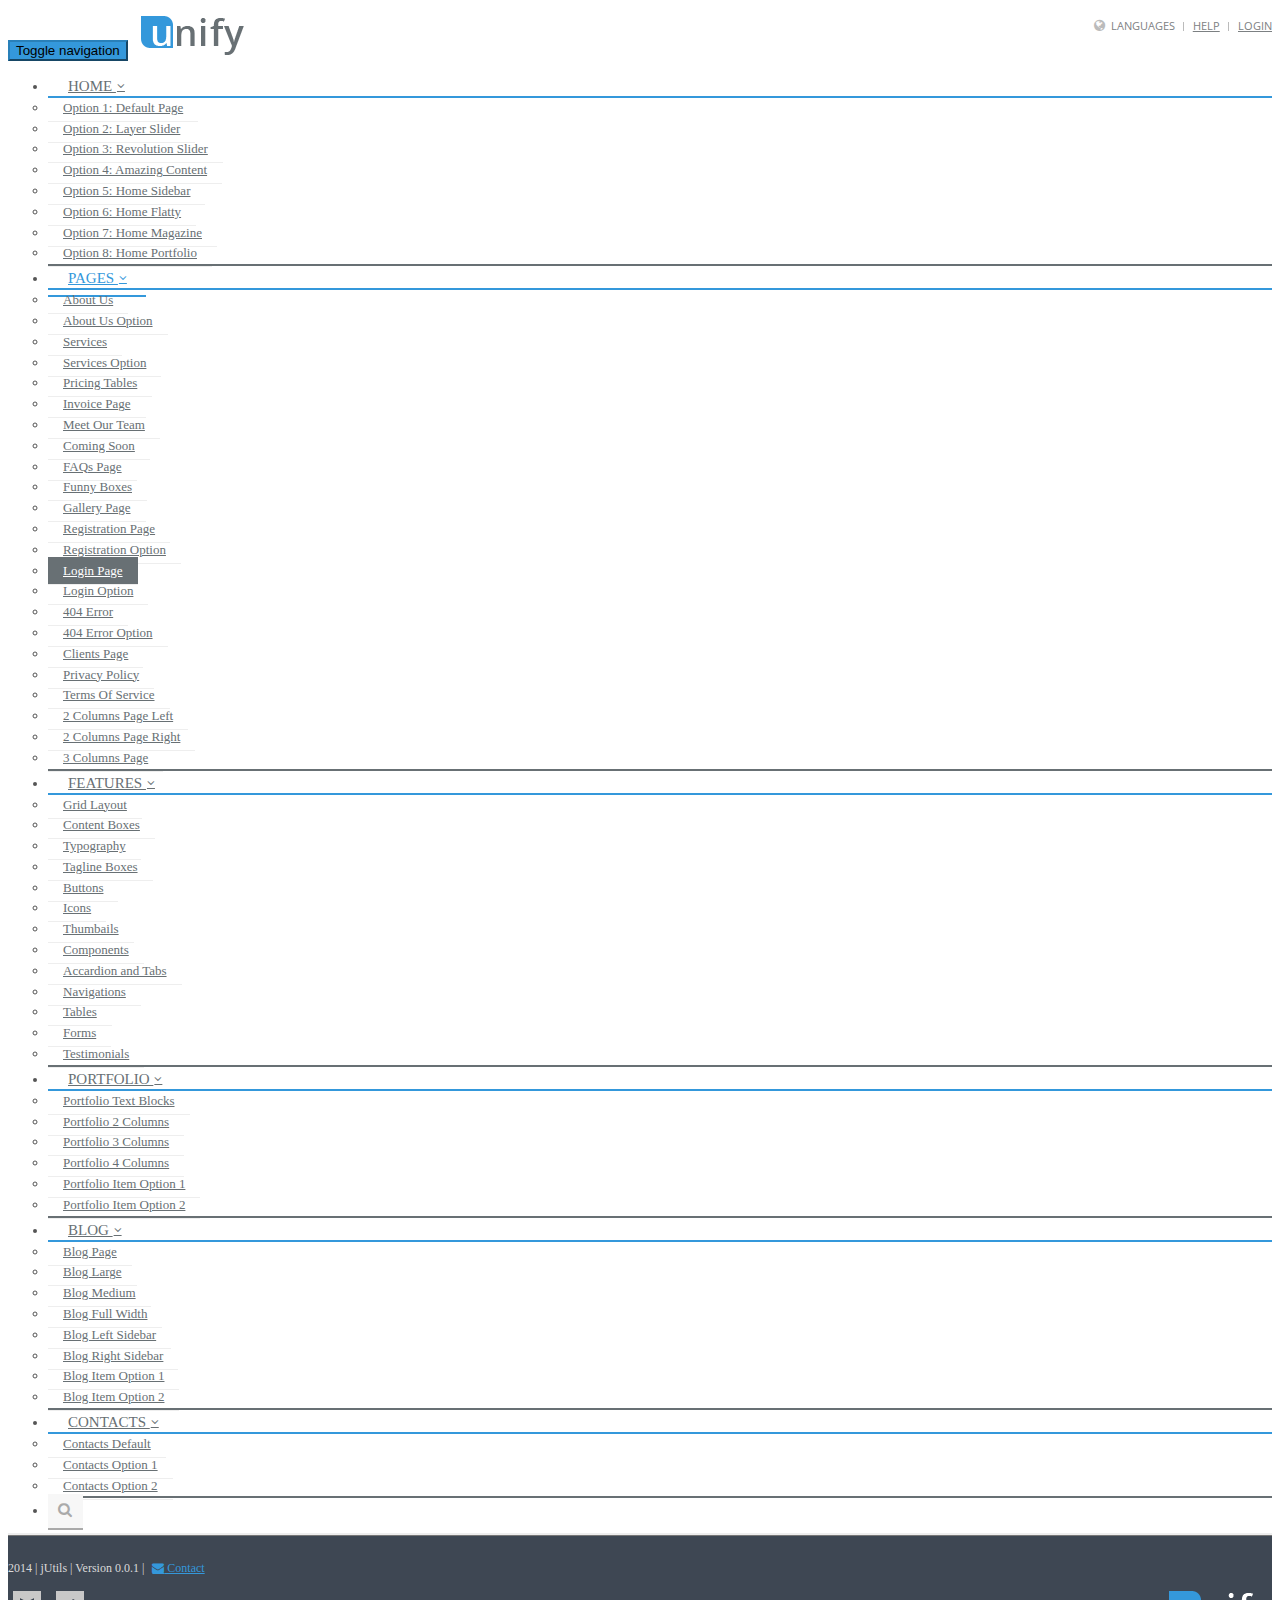
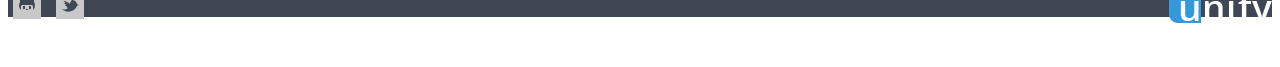
==== src/main/webapp/index.html @ 420f2e4f "Spring security base OK" ====
<!doctype html>
<html>
<head>
    <meta charset="utf-8">
    <meta name="viewport" content="width=device-width, initial-scale=1.0">
    <meta name="description" content="Java and Js utilities">
    <meta name="author" content="jntakpe">

    <title>j2utils</title>

    <link rel="shortcut icon" href="favicon.ico">
    <link rel="stylesheet" href="bower_components/bootstrap/dist/css/bootstrap.css">
    <link rel="stylesheet" href="css/unify.css">
    <link rel="stylesheet" href="css/unify-header.css">
    <link rel="stylesheet" href="css/unify-blue.css">
    <link rel="stylesheet" href="css/unify-header-blue.css">
    <link rel="stylesheet" href="css/j2utils.css">
    <link rel="stylesheet" href="css/responsive.css">
    <link rel="stylesheet" href="plugins/font-awesome/css/font-awesome.css">
</head>
<body ng-app="j2utilsApp">
<div class="top">
    <div class="container">
        <ul class="loginbar pull-right">
            <li>
                <i class="icon-globe"></i>
                <a>Languages</a>
                <ul class="lenguages">
                    <li class="active">
                        <a href="#">English <i class="icon-ok"></i></a>
                    </li>
                    <li><a href="#">Spanish</a></li>
                    <li><a href="#">Russian</a></li>
                    <li><a href="#">German</a></li>
                </ul>
            </li>
            <li class="devider"></li>
            <li><a href="page_faq.html">Help</a></li>
            <li class="devider"></li>
            <li><a href="page_login.html">Login</a></li>
        </ul>
    </div>
</div>
<div class="header">
    <div class="navbar navbar-default" role="navigation">
        <div class="container">
            <div class="navbar-header">
                <button type="button" class="navbar-toggle" data-toggle="collapse" data-target=".navbar-responsive-collapse">
                    <span class="sr-only">Toggle navigation</span>
                    <span class="icon-bar"></span>
                    <span class="icon-bar"></span>
                    <span class="icon-bar"></span>
                </button>
                <a class="navbar-brand" href="index.html">
                    <img id="logo-header" src="img/logo1-blue.png" alt="Logo">
                </a>
            </div>
            <div class="collapse navbar-collapse navbar-responsive-collapse">
                <ul class="nav navbar-nav navbar-right">
                    <li class="dropdown">
                        <a href="#" class="dropdown-toggle" data-toggle="dropdown" data-hover="dropdown" data-delay="0"
                           data-close-others="false">
                            Home
                            <i class="icon-angle-down"></i>
                        </a>
                        <ul class="dropdown-menu">
                            <li><a href="index.html">Option 1: Default Page</a></li>
                            <li><a href="page_home1.html">Option 2: Layer Slider</a></li>
                            <li><a href="page_home2.html">Option 3: Revolution Slider</a></li>
                            <li><a href="page_home3.html">Option 4: Amazing Content</a></li>
                            <li><a href="page_home4.html">Option 5: Home Sidebar</a></li>
                            <li><a href="page_home5.html">Option 6: Home Flatty</a></li>
                            <li><a href="page_home6.html">Option 7: Home Magazine</a></li>
                            <li><a href="page_home7.html">Option 8: Home Portfolio</a></li>
                        </ul>
                    </li>
                    <li class="dropdown active">
                        <a href="#" class="dropdown-toggle" data-toggle="dropdown" data-hover="dropdown" data-delay="0"
                           data-close-others="false">
                            Pages
                            <i class="icon-angle-down"></i>
                        </a>
                        <ul class="dropdown-menu">
                            <li><a href="page_about.html">About Us</a></li>
                            <li><a href="page_about1.html">About Us Option</a></li>
                            <li><a href="page_services.html">Services</a></li>
                            <li><a href="page_services1.html">Services Option</a></li>
                            <li><a href="page_pricing.html">Pricing Tables</a></li>
                            <li><a href="page_invoice.html">Invoice Page</a></li>
                            <li><a href="page_meet_our_team.html">Meet Our Team</a></li>
                            <li><a href="page_coming_soon.html">Coming Soon</a></li>
                            <li><a href="page_faq.html">FAQs Page</a></li>
                            <li><a href="page_search.html">Funny Boxes</a></li>
                            <li><a href="page_gallery.html">Gallery Page</a></li>
                            <li><a href="page_registration.html">Registration Page</a></li>
                            <li><a href="page_registration1.html">Registration Option</a></li>
                            <li class="active"><a href="page_login.html">Login Page</a></li>
                            <li><a href="page_login1.html">Login Option</a></li>
                            <li><a href="page_404_error.html">404 Error</a></li>
                            <li><a href="page_404_error1.html">404 Error Option</a></li>
                            <li><a href="page_clients.html">Clients Page</a></li>
                            <li><a href="page_privacy.html">Privacy Policy</a></li>
                            <li><a href="page_terms.html">Terms Of Service</a></li>
                            <li><a href="page_2_columns_left.html">2 Columns Page Left</a></li>
                            <li><a href="page_2_columns_right.html">2 Columns Page Right</a></li>
                            <li><a href="page_3_columns.html">3 Columns Page</a></li>
                        </ul>
                    </li>
                    <li class="dropdown">
                        <a href="#" class="dropdown-toggle" data-toggle="dropdown" data-hover="dropdown" data-delay="0"
                           data-close-others="false">
                            Features
                            <i class="icon-angle-down"></i>
                        </a>
                        <ul class="dropdown-menu">
                            <li><a href="feature_grid.html">Grid Layout</a></li>
                            <li><a href="feature_boxes.html">Content Boxes</a></li>
                            <li><a href="feature_typography.html">Typography</a></li>
                            <li><a href="feature_tagline_boxes.html">Tagline Boxes</a></li>
                            <li><a href="feature_buttons.html">Buttons</a></li>
                            <li><a href="feature_icons.html">Icons</a></li>
                            <li><a href="feature_thumbails.html">Thumbails</a></li>
                            <li><a href="feature_components.html">Components</a></li>
                            <li><a href="feature_accardion_and_tabs.html">Accardion and Tabs</a></li>
                            <li><a href="feature_navigations.html">Navigations</a></li>
                            <li><a href="feature_tables.html">Tables</a></li>
                            <li><a href="feature_forms.html">Forms</a></li>
                            <li><a href="feature_testimonials.html">Testimonials</a></li>
                        </ul>
                    </li>
                    <li class="dropdown">
                        <a href="#" class="dropdown-toggle" data-toggle="dropdown" data-hover="dropdown" data-delay="0"
                           data-close-others="false">
                            Portfolio
                            <i class="icon-angle-down"></i>
                        </a>
                        <ul class="dropdown-menu">
                            <li><a href="portfolio_text_blocks.html">Portfolio Text Blocks</a></li>
                            <li><a href="portfolio_2_column.html">Portfolio 2 Columns</a></li>
                            <li><a href="portfolio_3_column.html">Portfolio 3 Columns</a></li>
                            <li><a href="portfolio_4_column.html">Portfolio 4 Columns</a></li>
                            <li><a href="portfolio_item.html">Portfolio Item Option 1</a></li>
                            <li><a href="portfolio_item1.html">Portfolio Item Option 2</a></li>
                        </ul>
                    </li>
                    <li class="dropdown">
                        <a href="#" class="dropdown-toggle" data-toggle="dropdown" data-hover="dropdown" data-delay="0"
                           data-close-others="false">
                            Blog
                            <i class="icon-angle-down"></i>
                        </a>
                        <ul class="dropdown-menu">
                            <li><a href="blog_page.html">Blog Page</a></li>
                            <li><a href="blog_large.html">Blog Large</a></li>
                            <li><a href="blog_medium.html">Blog Medium</a></li>
                            <li><a href="blog_full_width.html">Blog Full Width</a></li>
                            <li><a href="blog_left_sidebar.html">Blog Left Sidebar</a></li>
                            <li><a href="blog_right_sidebar.html">Blog Right Sidebar</a></li>
                            <li><a href="blog_item_option1.html">Blog Item Option 1</a></li>
                            <li><a href="blog_item_option2.html">Blog Item Option 2</a></li>
                        </ul>
                    </li>
                    <li class="dropdown">
                        <a href="#" class="dropdown-toggle" data-toggle="dropdown" data-hover="dropdown" data-delay="0"
                           data-close-others="false">
                            Contacts
                            <i class="icon-angle-down"></i>
                        </a>
                        <ul class="dropdown-menu">
                            <li><a href="page_contact1.html">Contacts Default</a></li>
                            <li><a href="page_contact2.html">Contacts Option 1</a></li>
                            <li><a href="page_contact3.html">Contacts Option 2</a></li>
                        </ul>
                    </li>
                    <li class="hidden-sm"><a class="search"><i class="icon-search search-btn"></i></a></li>
                </ul>
                <div class="search-open">
                    <div class="input-group">
                        <input type="text" class="form-control" placeholder="Search">
                        <span class="input-group-btn">
                            <button class="btn-u" type="button">Go</button>
                        </span>
                    </div>
                </div>
            </div>
        </div>
    </div>
</div>
<div ng-view="">

</div>
<div class="navbar navbar-default navbar-fixed-bottom copyright">
    <div class="container">
        <div class="col-md-6">
            <p class="copyright-space">
                2014 | jUtils | Version 0.0.1 |
                <a href="mailto:jocelyn.ntakpe@sopragroup.com"><span class="icon-envelope"></span> Contact</a>
            </p>
        </div>
        <div class="col-md-2">
            <ul class="social-icons">
                <li><a href="https://github.com/jntakpe" data-original-title="Github" class="social_github"></a></li>
                <li><a href="https://twitter.com/jntakpe" data-original-title="Twitter" class="social_twitter"></a></li>
            </ul>
        </div>
        <div class="col-md-4">
            <a href="index.html">
                <img id="logo-footer" src="img/logo2-blue.png" class="pull-right" alt=""/>
            </a>
        </div>
    </div>
</div>

<script type="text/javascript" src="bower_components/jquery/jquery.js"></script>
<script type="text/javascript" src="bower_components/bootstrap/dist/js/bootstrap.js"></script>
<script type="text/javascript" src="bower_components/angular/angular.js"></script>
<script type="text/javascript" src="bower_components/angular-resource/angular-resource.js"></script>
<script type="text/javascript" src="bower_components/angular-route/angular-route.js"></script>
<script type="text/javascript" src="plugins/hover-dropdown.min.js"></script>
<script type="text/javascript" src="plugins/back-to-top.js"></script>
<script type="text/javascript" src="js/http-auth-interceptor.js"></script>
<script type="text/javascript" src="js/j2utils.js"></script>
<script type="text/javascript" src="js/controllers.js"></script>
<script type="text/javascript" src="js/services.js"></script>
</body>
</html>
---- src/main/webapp/css/unify.css ----
/*Import Google Fonts*/
@import url(http://fonts.googleapis.com/css?family=Monda:400,700);
@import url(http://fonts.googleapis.com/css?family=Open+Sans);

/*Block Headline*/
.headline {
    display: block;
    margin: 10px 0 25px 0;
    border-bottom: 1px dotted #e4e9f0;
}

.headline h2,
.headline h3,
.headline h4 {
    color: #585f69;
    margin: 0 0 -2px 0;
    padding-bottom: 5px;
    display: inline-block;
    border-bottom: 2px solid #72c02c;
}

.headline h2 {
    font-size: 23px;
}

.headline-md h2 {
    font-size: 21px;
}

.headline-md {
    margin-bottom: 15px;
}

/*Purchase Block*/
.purchase {
    padding: 30px 0;
    margin-bottom: 30px;
    box-shadow: inset 0 0 4px #eee;
    background: url(../img/breadcrumbs.png) repeat;
}

.purchase p {
    margin-bottom: 0;
}

.purchase span {
    color: #666;
    display: block;
    font-size: 28px;
    font-weight: 200;
    line-height: 35px;
    margin-bottom: 12px;
    font-family: 'Open Sans', sans-serif;
}

.purchase a.btn-buy {
    color: #fff;
    font-size: 16px;
    cursor: pointer;
    margin-top: 22px;
    font-weight: bold;
    background: #72c02c;
    display: inline-block;
    text-decoration: none;
    padding: 12px 28px 9px;
    text-transform: uppercase;
    text-shadow: 0 1px 0 #51a00b;
}

.purchase a.btn-buy:hover {
    color: #fff;
    background: #68af28;
    text-decoration: none;
    box-shadow: 0 0 5px #c0c2c1;
}

/*Service*/
.service {
    overflow: hidden;
    margin-bottom: 10px;
    padding: 15px 15px 10px;
}

.service:hover {
    background: #fcfcfc;
    box-shadow: 0 0 5px #ddd;
    -webkit-transition: box-shadow 0.2s ease-in-out;
    -moz-transition: box-shadow 0.2s ease-in-out;
    -o-transition: box-shadow 0.2s ease-in-out;
    transition: box-shadow 0.2s ease-in-out;
}

.service:hover i {
    color: #656565;
}

.service .desc {
    padding: 0 15px;
    overflow: hidden;
}

.service .desc h4 {
    font-size: 22px;
    line-height: 25px;
}

.service .service-icon {
    float: left;
    padding: 10px;
    color: #72c02c;
    font-size: 45px;
    text-align: center;
    -webkit-transition: all 0.4s ease-in-out;
    -moz-transition: all 0.4s ease-in-out;
    -o-transition: all 0.4s ease-in-out;
    transition: all 0.4s ease-in-out;
}

.service .service-icon.icon-cogs {
    font-size: 37px;
}

.service .service-icon.icon-plane {
    font-size: 43px;
}

/* Recent Work  */
.recent-work a {
    text-align: center;
    background: #fcfcfc;
    display: inline-block;
}

.recent-work a:hover {
    text-decoration: none;
}

.recent-work a:hover strong {
    color: #555;
}

.recent-work em.overflow-hidden {
    display: block;
}

.recent-work a span {
    display: block;
    padding: 10px;
    border-bottom: solid 2px #eee;
}

.recent-work a strong {
    color: #555;
    display: block;
}

.recent-work a i {
    color: #777;
}

.recent-work a img {
    -webkit-transition: all 0.8s ease-in-out;
    -moz-transition: all 0.8s ease-in-out;
    -o-transition: all 0.8s ease-in-out;
    -ms-transition: all 0.8s ease-in-out;
    transition: all 0.8s ease-in-out;
}

.recent-work a:hover img {
    opacity: 0.8;
    -webkit-transform: scale(1.2) rotate(3deg);
    -moz-transform: scale(1.2) rotate(3deg);
    -o-transform: scale(1.0) rotate(3deg);
    -ms-transform: scale(1.2) rotate(3deg);
    transform: scale(1.2) rotate(3deg);
}

.recent-work a:hover span {
    border-bottom: solid 2px #72c02c;
    -webkit-transition: all 0.2s ease-in-out;
    -moz-transition: all 0.3s ease-in-out;
    -o-transition: all 0.2s ease-in-out;
    transition: all 0.3s ease-in-out;
}

/*Blockquote*/
blockquote p {
    font-size: 16px;
    font-weight: 200;
}

blockquote:hover {
    border-left-color: #72c02c;
    -webkit-transition: all 0.4s ease-in-out;
    -moz-transition: all 0.4s ease-in-out;
    -o-transition: all 0.4s ease-in-out;
    transition: all 0.4s ease-in-out;
}

.hero {
    padding: 18px;
    margin: 20px 0;
    color: #566c8a;
    font-size: 16px;
    background: #fcfcfc;
    border-left: 4px solid #94c564;
    font-family: 'Open Sans', sans-serif;
}

.hero h1, .hero p {
    text-shadow: 1px 1px 0 #fff;
}

.hero-unify p {
    font-size: 13px;
    line-height: 20px;
}

/* Work */
.work {
    margin-top: 6px;
}

.work .details {
    padding: 10px;
}

.work .caption {
    display: block;
    padding-top: 5px;
    color: #585f69 !important;
    font-size: 18px !important;
}

.work .caption:hover {
    cursor: pointer;
    color: #444 !important;
    text-decoration: underline;
}

/*Footer*/
.footer {
    color: #dadada;
    margin-top: 40px;
    padding: 20px 0 30px;
    background: #585f69;
}

.footer.margin-top-0 {
    margin-top: 0;
}

.footer h1,
.footer h2,
.footer h3,
.footer h4,
.footer h5 {
    text-shadow: none;
    font-weight: normal !important;
}

.footer p,
.footer a {
    font-size: 14px;
}

.footer p {
    color: #dadada;
}

.footer a {
    color: #72c02c;
}

.footer a:hover {
    color: #a8f85f;
    -webkit-transition: all 0.4s ease-in-out;
    -moz-transition: all 0.4s ease-in-out;
    -o-transition: all 0.4s ease-in-out;
    transition: all 0.4s ease-in-out;
}

.footer h2,
.footer h3,
.footer h4 {
    color: #e4e4e4;
    background: none;
    text-shadow: none;
}

/*Footer Subsribe*/
.footer .footer-subsribe {
    width: 85%;
}

/*Blog Posts*/
.footer .blog-list {
    margin: 0;
    padding: 0;
    color: #dadada;
    list-style: none;
}

.footer .blog-list li {
    padding: 0 0;
    margin-bottom: 7px;
}

.footer .blog-list li span {
    color: #818488;
}

.footer .dl-horizontal,
.footer .dl-horizontal:hover {
    border: none !important;
    background: none !important;
}

.footer .dl-horizontal a {
    color: #dadada;
}

.footer .dl-horizontal a:hover {
    color: #a8f85f !important;
}

.footer .dl-horizontal img {
    border-color: #888 !important;
}

/*Copyright*/
.copyright {
    font-size: 12px;
    padding: 11px 0 7px;
    background: #3e4753;
    border-top: solid 1px #777;
}

.copyright p {
    color: #dadada;
}

.copyright p.copyright-space {
    margin-top: 12px;
}

.copyright a {
    margin: 0 5px;
    color: #72c02c;
}

.copyright a:hover {
    color: #a8f85f;
}

/*Page (Features)
------------------------------------*/
/*Thumbnail*/
a.thumbnail {
    padding: 0;
    border: none;
    margin-bottom: 15px;
}

.thumbnail-style {
    padding: 5px;
    margin-bottom: 20px;
}

.thumbnail-style:hover {
    box-shadow: 0 0 8px #ddd;
    -webkit-transition: box-shadow 0.2s ease-in-out;
    -moz-transition: box-shadow 0.2s ease-in-out;
    -o-transition: box-shadow 0.2s ease-in-out;
    transition: box-shadow 0.2s ease-in-out;
}

.thumbnail-style h3 {
    margin: 5px 0 0 0;
}

.thumbnail-style h3 a {
    font-size: 20px;
}

.thumbnail-style h3 a:hover {
    color: #72c02c;
    text-decoration: none;
}

.thumbnail-style .thumbnail-img {
    position: relative;
    margin-bottom: 10px;
}

.thumbnail-style a.btn-more {
    right: -10px;
    bottom: 10px;
    color: #fff;
    padding: 1px 6px;
    position: absolute;
    background: #72c02c;
    display: inline-block;
}

.thumbnail-style a.btn-more:hover {
    text-decoration: none;
    box-shadow: 0 0 0 2px #377500;
}

.thumbnail-style:hover a.btn-more {
    right: 10px;
}

.thumbnail-kenburn img {
    left: 10px;
    margin-left: -10px;
    position: relative;
    -webkit-transition: all 0.8s ease-in-out;
    -moz-transition: all 0.8s ease-in-out;
    -o-transition: all 0.8s ease-in-out;
    -ms-transition: all 0.8s ease-in-out;
    transition: all 0.8s ease-in-out;
}

.thumbnail-kenburn:hover img {
    -webkit-transform: scale(1.2) rotate(2deg);
    -moz-transform: scale(1.2) rotate(2deg);
    -o-transform: scale(1.2) rotate(2deg);
    -ms-transform: scale(1.2) rotate(2deg);
    transform: scale(1.2) rotate(2deg);
}

/*Servive Blocks*/
.servive-block .servive-block-in {
    padding: 20px 30px;
    text-align: center;
    margin-bottom: 20px;
    background: #fafafa;
    -webkit-transition: all 0.3s ease-in-out;
    -moz-transition: all 0.3s ease-in-out;
    -o-transition: all 0.3s ease-in-out;
    transition: all 0.3s ease-in-out;
}

.servive-block .servive-block-in:hover {
    box-shadow: 0 0 8px #ddd;
}

.servive-block .servive-block-in h4 {
    line-height: 25px;
}

.servive-block .servive-block-in h4 a:hover {
    color: #72c02c;
    text-decoration: none;
}

.servive-block .servive-block-in:hover h4,
.servive-block .servive-block-in:hover i {
    color: #72c02c;
}

.servive-block .servive-block-in i {
    color: #565656;
    font-size: 40px;
    -webkit-transition: all 0.4s ease-in-out;
    -moz-transition: all 0.4s ease-in-out;
    -o-transition: all 0.4s ease-in-out;
    transition: all 0.4s ease-in-out;
}

.servive-block .servive-block-red {
    background: #e74c3c;
}

.servive-block .servive-block-sea {
    background: #1abc9c;
}

.servive-block .servive-block-blue {
    background: #3498db;
}

.servive-block .servive-block-grey {
    background: #95a5a6;
}

.servive-block .servive-block-yellow {
    background: #f1c40f;
}

.servive-block .servive-block-orange {
    background: #e67e22;
}

.servive-block .servive-block-green {
    background: #2ecc71;
}

.servive-block .servive-block-colored i,
.servive-block .servive-block-colored p,
.servive-block .servive-block-colored h4,
.servive-block .servive-block-colored:hover i,
.servive-block .servive-block-colored:hover h4 {
    color: #fff;
}

.servive-block .servive-block-colored:hover {
    opacity: 0.8;
    box-shadow: none;
}

/*Service Alternative Block*/
.service-alternative .service:hover {
    background: #76ca2c;
    -webkit-transition: all 0.4s ease-in-out;
    -moz-transition: all 0.4s ease-in-out;
    -o-transition: all 0.4s ease-in-out;
    transition: all 0.4s ease-in-out;
}

.service-alternative .service:hover i,
.service-alternative .service:hover p,
.service-alternative .service:hover h4 {
    color: #fff;
}

/*Servive Block Versions*/
.service-v1 h2 {
    margin: 15px 0;
    font-size: 20px;
    line-height: 28px;
}

.service-v1 p {
    text-align: justify;
}

/*Posts*/
.posts .dl-horizontal {
    margin-bottom: 0;
    overflow: hidden;
}

.posts .dl-horizontal dt {
    width: 60px;
    float: left;
}

.posts .dl-horizontal dt img {
    width: 60px;
    height: 60px;
    padding: 2px;
    margin-top: 2px;
    border: solid 1px #ddd;
}

.posts .dl-horizontal dd {
    margin-left: 70px;
}

.posts .dl-horizontal dd p {
    margin: 0;
}

.posts .dl-horizontal dd a {
    font-size: 14px;
    line-height: 16px !important;
}

.posts .dl-horizontal dd a:hover {
    color: #72c02c;
    text-decoration: none;
}

.posts .dl-horizontal:hover dt img,
.posts .dl-horizontal:hover dd a {
    color: #72c02c;
    border-color: #72c02c !important;
    -webkit-transition: all 0.4s ease-in-out;
    -moz-transition: all 0.4s ease-in-out;
    -o-transition: all 0.4s ease-in-out;
    transition: all 0.4s ease-in-out;
}

/*Breadcrumbs*/
.breadcrumbs {
    padding: 10px 0 6px;
    box-shadow: inset 0 0 4px #eee;
    background: url(../img/breadcrumbs.png) repeat;
}

.breadcrumbs h1 {
    color: #686868;
    font-size: 26px;
    margin-top: 12px;
}

.breadcrumb {
    top: 9px;
    padding-right: 0;
    background: none;
    position: relative;
}

.breadcrumb a {
    color: #777;
}

.breadcrumb li.active,
.breadcrumb li a:hover {
    color: #72c02c;
    text-decoration: none;
}

/*Pegination*/
.pagination li a {
    color: #777;
    padding: 5px 15px;
}

/* Testimonials */
.testimonials {
    margin-bottom: 10px;
}

.testimonials .testimonial-info {
    color: #72c02c;
    font-size: 16px;
    padding: 0 15px;
    margin-top: 18px;
}

.testimonials .testimonial-info span {
    top: 3px;
    position: relative;
}

.testimonials .testimonial-info em {
    color: #777;
    display: block;
    font-size: 13px;
}

.testimonials .testimonial-info img {
    width: 60px;
    float: left;
    height: 60px;
    padding: 2px;
    margin-right: 15px;
    border: solid 1px #ccc;
    border-radius: 50% !important;
}

.testimonials .testimonial-author {
    overflow: hidden;
}

.testimonials .carousel-arrow {
    top: -65px;
    position: relative;
}

.testimonials .carousel-arrow i {
    color: #777;
    font-size: 20px;
    padding: 2px 8px;
    background: #fafafa;
}

.testimonials .carousel-arrow i:hover {
    color: #fff;
    background: #72c02c;
}

.testimonials .carousel-control {
    opacity: 1;
    width: 100%;
    text-align: right;
    text-shadow: none;
    position: absolute;
}

.testimonials .carousel-control.left {
    right: 27px;
    left: auto;
}

.testimonials .carousel-control.right {
    right: 0px;
}

.testimonials.testimonials-v1 .item p {
    padding: 15px;
    font-size: 14px;
    font-style: italic;
    position: relative;
    background: #fafafa;
}

.testimonials.testimonials-v1 .item p:after,
.testimonials.testimonials-v1 .item p:before {
    width: 0;
    height: 0;
    left: 80px;
    content: " ";
    bottom: -20px;
    display: block;
    position: absolute;
}

.testimonials.testimonials-v1 .item p:after {
    border-top: 22px solid #fafafa;
    border-left: 0 solid transparent;
    border-right: 22px solid transparent;
    border-left-style: inset; /*FF fixes*/
    border-right-style: inset; /*FF fixes*/
}

.testimonials.testimonials-v2 .testimonial-info {
    padding: 0 20px;
}

.testimonials.testimonials-v2 p {
    padding: 15px;
    font-size: 14px;
    font-style: italic;
    background: #fafafa;
    padding-bottom: 15px;
}

.testimonials.testimonials-v2 .carousel-arrow {
    top: -55px;
}

.testimonials.testimonials-v2 .item p:after,
.testimonials.testimonials-v2 .item p:before {
    width: 0;
    height: 0;
    left: 8%;
    content: " ";
    bottom: 45px;
    display: block;
    position: absolute;
}

.testimonials.testimonials-v2 .item p:after {
    border-top: 20px solid #fafafa;
    border-left: 25px solid transparent;
    border-right: 0px solid transparent;
    border-left-style: inset; /*FF fixes*/
    border-right-style: inset; /*FF fixes*/
}

/*Tabs v1*/
.tab-v1 .nav-tabs {
    border: none;
    background: none;
    border-bottom: solid 2px #72c02c;
}

.tab-v1 .nav-tabs a {
    font-size: 14px;
    padding: 5px 15px;
}

.tab-v1 .nav-tabs > .active > a,
.tab-v1 .nav-tabs > .active > a:hover,
.tab-v1 .nav-tabs > .active > a:focus {
    color: #fff;
    border: none;
    background: #72c02c;
}

.tab-v1 .nav-tabs > li > a {
    border: none;
}

.tab-v1 .nav-tabs > li > a:hover {
    color: #fff;
    background: #72c02c;
}

.tab-v1 .tab-content {
    padding: 10px 0;
}

.tab-v1 .tab-content img {
    margin-top: 4px;
    margin-bottom: 15px;
}

.tab-v1 .tab-content img.img-tab-space {
    margin-top: 7px;
}

/*Tabs v2*/
.tab-v2 .nav-tabs {
    border-bottom: none;
}

.tab-v2 .nav-tabs li a {
    padding: 9px 16px;
    background: none;
    border: none;
}

.tab-v2 .nav-tabs li.active a {
    background: #fff;
    padding: 7px 15px 9px;
    border: solid 1px #eee;
    border-top: solid 2px #72c02c;
    border-bottom: none !important;
}

.tab-v2 .tab-content {
    padding: 10px 16px;
    border: solid 1px #eee;
}

/*Tabs v3*/
.tab-v3 .nav-pills li a {
    color: #777;
    font-size: 17px;
    padding: 4px 8px;
    margin-bottom: 3px;
    background: #fafafa;
    border: solid 1px #eee;
}

.tab-v3 .nav-pills li a:hover,
.tab-v3 .nav-pills li.active a {
    color: #fff;
    background: #72c02c;
    border: solid 1px #68af28;
}

.tab-v3 .nav-pills li i {
    width: 1.25em;
    margin-right: 5px;
    text-align: center;
    display: inline-block;
}

.tab-v3 .tab-content {
    padding: 15px;
    background: #fafafa;
    border: solid 1px #eee;
}

/*Accardion v1*/
.acc-v1 .panel-heading {
    padding: 0;
    box-shadow: none;
}

.acc-v1 .panel-heading a {
    display: block;
    font-size: 14px;
    padding: 5px 15px;
    background: #fefefe;
}

.acc-icon a.accordion-toggle i {
    color: #585f69;
    margin-right: 8px;
}

.acc-icon a.accordion-toggle:hover i {
    color: #39414c;
}

/*Carousel v1*/
.carousel-v1 .carousel-caption {
    left: 0;
    right: 0;
    bottom: 0;
    padding: 7px 15px;
    background: rgba(0, 0, 0, 0.7);
}

.carousel-v1 .carousel-caption p {
    color: #fff;
    margin-bottom: 0;
}

.carousel-v1 .carousel-arrow a.carousel-control {
    opacity: 1;
    font-size: 30px;
    height: inherit;
    width: inherit;
    background: none;
    text-shadow: none;
    position: inherit;
}

.carousel-v1 .carousel-arrow a i {
    top: 50%;
    opacity: 0.6;
    background: #000;
    margin-top: -18px;
    padding: 2px 12px;
    position: absolute;
}

.carousel-v1 .carousel-arrow a i:hover {
    opacity: 0.8;
}

.carousel-v1 .carousel-arrow a.left i {
    left: 0;
}

.carousel-v1 .carousel-arrow a.right i {
    right: 0;
}

/*About Page
------------------------------------*/
.team ul.team-socail {
    text-align: right;
}

.team ul.team-socail li {
    padding: 0 !important;
    margin: 0 !important;
}

.team ul.team-socail li a,
.team ul.team-socail li a:hover {
    text-decoration: none;
}

.team ul.team-socail li i {
    color: #aaa;
    padding: 3px;
    min-width: 30px;
    font-size: 20px;
    text-align: center;
    background: #f7f7f7;
    display: inline-block;
}

.team ul.team-socail li i:hover {
    color: #fff;
    background: #72c02c;
    -webkit-transition: all 0.2s ease-in-out;
    -moz-transition: all 0.2s ease-in-out;
    -o-transition: all 0.2s ease-in-out;
    transition: all 0.2s ease-in-out;
}

.team .thumbnail-style {
    padding: 12px;
}

.team .thumbnail-style small {
    display: block;
    font-size: 12px;
}

.team .thumbnail-style h3 {
    margin-bottom: 10px;
}

.team .thumbnail-style:hover h3 a {
    color: #72c02c !important;
}

/*Gallery Page
------------------------------------*/
.gallery-page .thumbnail,
.gallery-page .thumbnail:hover {
    padding: 0;
    border: none;
    box-shadow: none;
}

.gallery-page .thumbnails {
    margin-bottom: 6px;
}

/*Privacy Page
------------------------------------*/
.privacy a {
    text-decoration: underline;
}

.privacy a:hover {
    color: #72c02c;
    text-decoration: none;
}

/*Portfolio Item Page v1
------------------------------------*/
.portfolio-item h2 {
    color: #555;
    font-size: 24px;
    margin: 0 0 15px;
}

.portfolio-item li {
    padding: 3px 0;
}

.portfolio-item p a {
    text-decoration: underline;
}

.portfolio-item p a:hover {
    text-decoration: none;
}

/*Portfolio Item v1*/
.portfolio-item1 ul {
    margin: 10px 0 20px;
}

.portfolio-item1 li {
    font-size: 16px;
    margin-bottom: 3px;
}

.portfolio-item1 li i {
    font-size: 18px;
    margin-right: 4px;
}

/*Sidebar Features
------------------------------------*/
/*Blog Tags*/
ul.blog-tags li {
    display: inline-block;
}

ul.blog-tags a {
    font-size: 13px;
    padding: 2px 7px;
    background: #f7f7f7;
    margin: 0 3px 6px 0;
    display: inline-block;
}

ul.blog-tags a i {
    color: #666;
}

ul.blog-tags a:hover {
    background: #72c02c;
}

ul.blog-tags a:hover,
ul.blog-tags a:hover i {
    color: #fff !important;
    text-decoration: none;
    -webkit-transition: all 0.2s ease-in-out;
    -moz-transition: all 0.2s ease-in-out;
    -o-transition: all 0.2s ease-in-out;
    transition: all 0.2s ease-in-out;
}

/*Blog Photo Stream*/
.blog-photos li {
    display: inline;
}

.blog-photos li img {
    opacity: 0.6;
    width: 58px;
    height: 58px;
    margin: 0 2px 8px;
}

.blog-photos li img:hover {
    opacity: 1;
    box-shadow: 0 0 0 2px #72c02c;
}

/*Blog Latest Tweets*/
.blog-twitter .blog-twitter-inner {
    padding: 10px;
    position: relative;
    background: #fafafa;
    margin-bottom: 15px;
    border-top: solid 2px #eee;
}

.blog-twitter .blog-twitter-inner,
.blog-twitter .blog-twitter-inner:after,
.blog-twitter .blog-twitter-inner:before {
    transition: all 0.3s ease-in-out;
    -o-transition: all 0.3s ease-in-out;
    -ms-transition: all 0.3s ease-in-out;
    -moz-transition: all 0.3s ease-in-out;
    -webkit-transition: all 0.3s ease-in-out;
}

.blog-twitter .blog-twitter-inner:after,
.blog-twitter .blog-twitter-inner:before {
    width: 0;
    height: 0;
    right: 0px;
    bottom: 0px;
    content: " ";
    display: block;
    position: absolute;
}

.blog-twitter .blog-twitter-inner:after {
    border-top: 15px solid #f0f0f0;
    border-right: 15px solid transparent;
    border-left: 0px solid transparent;
    border-left-style: inset; /*FF fixes*/
    border-right-style: inset; /*FF fixes*/
}

.blog-twitter .blog-twitter-inner:before {
    border-bottom: 15px solid #fff;
    border-right: 0 solid transparent;
    border-left: 15px solid transparent;
    border-left-style: inset; /*FF fixes*/
    border-bottom-style: inset; /*FF fixes*/
}

.blog-twitter .blog-twitter-inner:hover {
    border-color: #72c02c;
    border-top-color: #72c02c;
}

.blog-twitter .blog-twitter-inner:hover:after {
    border-top-color: #72c02c;
}

.blog-twitter .blog-twitter-inner span {
    color: #777;
    display: block;
    font-size: 11px;
}

.blog-twitter .blog-twitter-inner a {
    color: #72c02c;
    text-decoration: none;
}

.blog-twitter .blog-twitter-inner a:hover {
    text-decoration: underline;
}

.blog-twitter .blog-twitter-inner i.icon-twitter {
    top: 2px;
    color: #bbb;
    font-size: 18px;
    position: relative;
}

/*Choose Block*/
.who li {
    margin-bottom: 6px;
}

.who li i {
    top: 2px;
    color: #72c02c;
    font-size: 18px;
    margin-right: 8px;
    position: relative;
}

.who li:hover i,
.who li:hover a {
    color: #777;
}

.who li:hover a:hover {
    text-decoration: none;
}

/*Sidebar Menu
------------------------------------*/
/*Sidebar Menu v1*/
.sidebar-nav-v1 li {
    padding: 0;
}

.sidebar-nav-v1 li a {
    display: block;
    padding: 8px 30px 8px 10px;
}

.sidebar-nav-v1 li a:hover {
    text-decoration: none;
}

.sidebar-nav-v1 li.active,
.sidebar-nav-v1 li.active:hover {
    background: #f5f5f5;
    border-color: #ddd;
}

.sidebar-nav-v1 li.active a {
    color: #555;
}

.sidebar-nav-v1 span.badge {
    margin-top: 10px;
    margin-right: 10px;
}

.sidebar-nav-v1 span.badge-green {
    background: #2ecc71;
}

.sidebar-nav-v1 span.badge-red {
    background: #e74c3c;
}

.sidebar-nav-v1 span.badge-blue {
    background: #3498db;
}

.sidebar-nav-v1 span.badge-sea {
    background: #1abc9c;
}

/*Tag Boxes
------------------------------------*/
.tag-box {
    padding: 20px;
    margin-bottom: 30px;
}

.tag-box h2 {
    font-size: 20px;
    line-height: 25px;
}

.tag-box p {
    margin-bottom: 0;
}

/*Tag Boxes v1*/
.tag-box-v1 {
    border: solid 1px #eee;
    border-top: solid 2px #72c02c;
}

/*Tag Boxes v2*/
.tag-box-v2 {
    background: #fafafa;
    border: solid 1px #eee;
    border-left: solid 2px #72c02c;
}

/*Tag Boxes v3*/
.tag-box-v3 {
    border: solid 2px #eee;
}

/*Tag Boxes v4*/
.tag-box-v4 {
    border: dashed 1px #bbb;
}

/*Tag Boxes v5*/
.tag-box-v5 {
    margin: 20px 0;
    text-align: center;
    border: dashed 1px #ccc;
}

.tag-box-v5 span {
    color: #555;
    font-size: 28px;
    margin-bottom: 0;
}

/*Tag Boxes v6*/
.tag-box-v6 {
    background: #fafafa;
    border: solid 1px #eee;
}

/*Tag Boxes v7*/
.tag-box-v7 {
    border: solid 1px #eee;
    border-bottom: solid 2px #72c02c;
}

/*Panels (Portlets)
------------------------------------*/
/*Panel Table*/
.panel .table {
    margin-bottom: 0;
}

/*Panel Blue*/
.panel-blue {
    border-color: #3498db;
}

.panel-blue > .panel-heading {
    color: #fff;
    background: #3498db;
}

/*Panel Red*/
.panel-red {
    border-color: #e74c3c;
}

.panel-red > .panel-heading {
    color: #fff;
    background: #e74c3c;
}

/*Panel Green*/
.panel-green {
    border-color: #2ecc71;
}

.panel-green > .panel-heading {
    color: #fff;
    background: #2ecc71;
}

/*Panel Sea*/
.panel-sea {
    border-color: #1abc9c;
}

.panel-sea > .panel-heading {
    color: #fff;
    background: #1abc9c;
}

/*Panel Orange*/
.panel-orange {
    border-color: #e67e22;
}

.panel-orange > .panel-heading {
    color: #fff;
    background: #e67e22;
}

/*Panel Yellow*/
.panel-yellow {
    border-color: #f1c40f;
}

.panel-yellow > .panel-heading {
    color: #fff;
    background: #f1c40f;
}

/*Panel Grey*/
.panel-grey {
    border-color: #95a5a6;
}

.panel-grey > .panel-heading {
    color: #fff;
    background: #95a5a6;
}

/*Promo Page
------------------------------------*/
/*Slider Part*/
.fullwidthbanner-container.slider-promo {
    max-height: 460px !important;
}

.slider-promo-info-bg {
    padding: 25px 20px 20px;
    background: url(../img/bg-black.png) repeat;
}

.slider-promo-info span.big-size {
    color: #fff;
    display: block;
    font-size: 30px;
    margin-bottom: 25px;
    text-shadow: 0 !important;
}

.slider-promo-info p {
    color: #fff;
    font-size: 16px;
    margin-bottom: 0;
}

/*Promo Box*/
.promo-box {
    padding: 20px;
    margin: 25px 0 20px;
    text-align: center;
}

.promo-box i {
    display: block;
    font-size: 50px;
}

.promo-box p {
    font-size: 14px;
    margin-bottom: 0;
}

.promo-box strong,
.promo-box strong a {
    color: #555;
    font-size: 20px;
    display: block;
    margin: 20px 0 15px;
    font-weight: 200;
}

.promo-box:hover strong,
.promo-box:hover strong a {
    color: #e74c3c;
}

/*Promo Service*/
.promo-service {
    margin-bottom: 20px;
}

.promo-service a.btn-u {
    margin: 0 20px 10px 0;
}

/*Promo Elements*/
.title-box {
    margin: 20px 0;
    padding: 40px 0;
    font-size: 16px;
    text-align: center;
    border-bottom: solid 1px #eee;
}

.title-box .title-box-text {
    color: #555;
    display: block;
    font-size: 35px;
    font-weight: 200;
}

.block-blockquote {
    margin: 20px 0;
    text-align: center;
    border: dashed 1px #ccc;
}

.block-blockquote-inner {
    padding: 15px;
}

.block-blockquote p {
    font-size: 26px;
    margin-bottom: 0;
}

/*Info Blocks*/
.info-blocks {
    margin-bottom: 15px;
}

.info-blocks:hover i.icon-info-blocks {
    color: #72c02c;
    -webkit-transition: all 0.2s ease-in-out;
    -moz-transition: all 0.2s ease-in-out;
    -o-transition: all 0.2s ease-in-out;
    transition: all 0.2s ease-in-out;
}

.info-blocks i.icon-info-blocks {
    float: left;
    color: #777;
    font-size: 40px;
    margin-top: 5px;
    min-width: 50px;
    text-align: center;
}

.info-blocks .info-blocks-in {
    padding: 0 10px;
    overflow: hidden;
}

.info-blocks .info-blocks-in h3 {
    color: #555;
    font-size: 20px;
    line-height: 28px;
}

.info-blocks .info-blocks-in p {
    font-size: 12px;
}

/*Reset Styles
------------------------------------*/
* {
    border-radius: 0 !important;
}

body {
    color: #333;
    font-size: 13px;
    line-height: 1.6;
}

p, a, li {
    color: #555;
    line-height: 1.6;
}

a,
a:focus,
a:hover,
a:active {
    outline: 0 !important;
}

a:hover {
    color: #72c02c;
    text-decoration: underline;
}

h1, h2, h3, h4, h5 {
    margin-top: 5px;
    text-shadow: none;
    font-weight: normal !important;
    font-family: 'Open Sans', sans-serif;
}

h1 i, h2 i, h3 i, h4 i, h5 i {
    margin-right: 7px;
}

img.img-circle {
    border-radius: 50% !important;
}

.text-justify p {
    text-align: justify;
}

/*Tables
------------------------------------*/
/*Basic Tables*/
.table thead > tr > th {
    border-bottom: none;
}

/*Forms
------------------------------------*/
.form-control {
    box-shadow: none;
}

.form-control:focus {
    border-color: #bbb;
    box-shadow: 0 0 2px #c9c9c9;
}

/*Form Spacing*/
.form-spacing .form-control {
    margin-bottom: 15px;
}

/*Navigation
------------------------------------*/
/*Pagination*/
.pagination > .active > a,
.pagination > .active > span,
.pagination > .active > a:hover,
.pagination > .active > span:hover,
.pagination > .active > a:focus,
.pagination > .active > span:focus {
    background-color: #72c02c;
    border-color: #72c02c;
}

.pagination li a:hover {
    color: #fff;
    background: #5fb611;
    border-color: #5fb611;
}

/*Pager*/
.pager li > a:hover,
.pager li > a:focus {
    color: #fff;
    background: #5fb611;
    border-color: #5fb611;
}

/*Button Styles
------------------------------------*/
.btn {
    box-shadow: none;
}

.btn-u {
    border: 0;
    font-size: 14px;
    cursor: pointer;
    padding: 6px 13px;
    position: relative;
    background: #72c02c;
    display: inline-block;
    color: #fff !important;
    text-decoration: none !important;
}

.btn-u:hover {
    color: #fff;
    background: #5fb611;
    text-decoration: none;
    -webkit-transition: all 0.4s ease-in-out;
    -moz-transition: all 0.4s ease-in-out;
    -o-transition: all 0.4s ease-in-out;
    transition: all 0.4s ease-in-out;
}

.btn-u-small {
    padding: 3px 12px;
}

.btn-u-lg {
    font-size: 18px;
    padding: 10px 25px;
}

a.btn-u {
    padding: 4px 13px;
    vertical-align: middle;
}

a.btn-u-small {
    padding: 2px 12px;
}

a.btn-u-lg {
    font-size: 18px;
    padding: 6px 25px;
}

/*For FF Only*/
@-moz-document url-prefix() {
    .footer-subsribe .btn-u {
        padding-bottom: 5px;
    }
}

@media (max-width: 768px) {
    @-moz-document url-prefix() {
        .btn-u {
            padding-bottom: 5px;
        }
    }
}

/*Buttons Color*/
.btn-u-blue {
    background: #3498db !important;
}

.btn-u-blue:hover {
    background: #2980b9 !important;
}

.btn-u-red {
    background: #e74c3c !important;
}

.btn-u-red:hover {
    background: #c0392b !important;
}

.btn-u-orange {
    background: #e67e22 !important;
}

.btn-u-orange:hover {
    background: #d35400 !important;
}

.btn-u-sea {
    background: #1abc9c !important;
}

.btn-u-sea:hover {
    background: #16a085 !important;
}

.btn-u-green {
    background: #2ecc71 !important;
}

.btn-u-green:hover {
    background: #27ae60 !important;
}

.btn-u-yellow {
    background: #f1c40f !important;
}

.btn-u-yellow:hover {
    background: #f39c12 !important;
}

.btn-u-default {
    background: #95a5a6 !important;
}

.btn-u-default:hover {
    background: #7f8c8d !important;
}

/*Icons
------------------------------------*/
/*Social Icons*/
.social-icons {
    margin: 0;
    padding: 0;
}

.social-icons li {
    float: left;
    display: inline;
    list-style: none;
    margin-right: 5px;
    margin-bottom: 5px;
    text-indent: -9999px;
}

.social-icons li a, a.social-icon {
    width: 28px;
    height: 28px;
    display: block;
    background-position: 0 0;
    background-repeat: no-repeat;
    transition: all 0.3s ease-in-out;
    -o-transition: all 0.3s ease-in-out;
    -ms-transition: all 0.3s ease-in-out;
    -moz-transition: all 0.3s ease-in-out;
    -webkit-transition: all 0.3s ease-in-out;
}

.social-icons li:hover a {
    background-position: 0 -38px;
}

.social-icons-color li a {
    opacity: 0.7;
    background-position: 0 -38px !important;
}

.social-icons-color li a:hover {
    opacity: 1;
}

.social_amazon {
    background: url(../img/icons/social/amazon.png) no-repeat;
}

.social_behance {
    background: url(../img/icons/social/behance.png) no-repeat;
}

.social_blogger {
    background: url(../img/icons/social/blogger.png) no-repeat;
}

.social_deviantart {
    background: url(../img/icons/social/deviantart.png) no-repeat;
}

.social_dribbble {
    background: url(../img/icons/social/dribbble.png) no-repeat;
}

.social_dropbox {
    background: url(../img/icons/social/dropbox.png) no-repeat;
}

.social_evernote {
    background: url(../img/icons/social/evernote.png) no-repeat;
}

.social_facebook {
    background: url(../img/icons/social/facebook.png) no-repeat;
}

.social_forrst {
    background: url(../img/icons/social/forrst.png) no-repeat;
}

.social_github {
    background: url(../img/icons/social/github.png) no-repeat;
}

.social_googleplus {
    background: url(../img/icons/social/googleplus.png) no-repeat;
}

.social_jolicloud {
    background: url(../img/icons/social/jolicloud.png) no-repeat;
}

.social_last-fm {
    background: url(../img/icons/social/last-fm.png) no-repeat;
}

.social_linkedin {
    background: url(../img/icons/social/linkedin.png) no-repeat;
}

.social_picasa {
    background: url(../img/icons/social/picasa.png) no-repeat;
}

.social_pintrest {
    background: url(../img/icons/social/pintrest.png) no-repeat;
}

.social_rss {
    background: url(../img/icons/social/rss.png) no-repeat;
}

.social_skype {
    background: url(../img/icons/social/skype.png) no-repeat;
}

.social_spotify {
    background: url(../img/icons/social/spotify.png) no-repeat;
}

.social_stumbleupon {
    background: url(../img/icons/social/stumbleupon.png) no-repeat;
}

.social_tumblr {
    background: url(../img/icons/social/tumblr.png) no-repeat;
}

.social_twitter {
    background: url(../img/icons/social/twitter.png) no-repeat;
}

.social_vimeo {
    background: url(../img/icons/social/vimeo.png) no-repeat;
}

.social_wordpress {
    background: url(../img/icons/social/wordpress.png) no-repeat;
}

.social_xing {
    background: url(../img/icons/social/xing.png) no-repeat;
}

.social_yahoo {
    background: url(../img/icons/social/yahoo.png) no-repeat;
}

.social_youtube {
    background: url(../img/icons/social/youtube.png) no-repeat;
}

.social_vk {
    background: url(../img/icons/social/vk.png) no-repeat;
}

/*Font Awesome Icon Page*/
.fa-heading .headline {
    margin-bottom: 20px;
}

.fa-heading .headline h2 {
    font-size: 19px;
}

.fa-icons li {
    font-size: 11px;
    margin-bottom: 3px;
    background: #fafafa;
    border: solid 1px #eee;
    font-family: "Open Sans";
}

.fa-icons li:hover {
    color: #72c02c;
}

.fa-icons li i {
    padding: 4px;
    min-width: 30px;
    font-size: 18px;
    background: #eee;
    margin-right: 5px;
}

.fa-icons li:hover i {
    color: #fff;
    background: #72c02c;
}

/*Font Awesome Icon Styles*/
.style-icons i {
    display: inline-block !important;
}

.style-icons a:hover {
    text-decoration: none;
}

i.icon-round {
    color: #666;
    padding: 7px 0;
    min-width: 40px;
    font-size: 22px;
    margin-bottom: 5px;
    display: inline-block;
    border: solid 1px #ddd;
    border-radius: 50% !important;
}

i.icon-round-lg {
    min-width: 55px;
    font-size: 35px;
    padding: 10px 0;
    line-height: 33px;
    margin-bottom: 10px;
    border-radius: 50% !important;
}

i.icon-round-sm {
    padding: 5px 0;
    font-size: 16px;
    min-width: 30px;
}

i.icon-color-blue {
    color: #3498db;
    background: none;
    border: solid 1px #3498db;
}

i.icon-color-red {
    color: #e74c3c;
    background: none;
    border: solid 1px #e74c3c;
}

i.icon-color-sea {
    color: #1abc9c;
    background: none;
    border: solid 1px #1abc9c;
}

i.icon-color-green {
    color: #2ecc71;
    background: none;
    border: solid 1px #2ecc71;
}

i.icon-color-yellow {
    color: #f1c40f;
    background: none;
    border: solid 1px #f1c40f;
}

i.icon-color-orange {
    color: #e67e22;
    background: none;
    border: solid 1px #e67e22;
}

i.icon-color-grey {
    color: #95a5a6;
    background: none;
    border: solid 1px #95a5a6;
}

i.icon-bg-red,
i.icon-bg-sea,
i.icon-bg-grey,
i.icon-bg-blue,
i.icon-bg-green,
i.icon-bg-yellow,
i.icon-bg-orange,
i.icon-bg-default {
    color: #fff;
    border: none;
    background: #666;
}

i.icon-bg-blue {
    background: #3498db;
}

i.icon-bg-red {
    background: #e74c3c;
}

i.icon-bg-sea {
    background: #1abc9c;
}

i.icon-bg-green {
    background: #2ecc71;
}

i.icon-bg-yellow {
    background: #f1c40f;
}

i.icon-bg-orange {
    background: #e67e22;
}

i.icon-bg-grey {
    background: #95a5a6;
}

i.icon-bg-default {
    background: #666;
}

/*GLYPHICONS Icons
Special styles for displaying the icons and their classes*/
.bs-glyphicons {
    padding-left: 0;
    padding-bottom: 1px;
    margin-bottom: 20px;
    list-style: none;
    overflow: hidden;
}

.bs-glyphicons li {
    float: left;
    width: 25%;
    height: 115px;
    padding: 10px;
    font-size: 12px;
    line-height: 1.4;
    text-align: center;
    margin: 0 -1px -1px 0;
    border: 1px solid #ddd;
}

.bs-glyphicons .glyphicon {
    display: block;
    font-size: 24px;
    margin: 5px auto 10px;
}

.bs-glyphicons li:hover {
    color: #72c02c;
    background-color: #fafafa;
}

@media (min-width: 768px) {
    .bs-glyphicons li {
        width: 12.5%;
    }
}

/* Make Font Awesome icons fixed width */
li [class^="icon-"],
li [class*=" icon-"] {
    width: 1.25em;
    text-align: center;
    display: inline-block;
}

li [class^="icon-"].icon-lg,
li [class*=" icon-"].icon-lg {
    /* increased font size for icon-lg */
    width: 1.5625em;
}

/*Others (Global classes)
------------------------------------*/
.color-sea {
    color: #1abc9c;
}

.color-red {
    color: #e74c3c;
}

.color-blue {
    color: #3498db;
}

.color-green {
    color: #72c02c;
}

.color-orange {
    color: #e67e22;
}

.color-green1 {
    color: #2ecc71;
}

.lft-img-margin {
    margin: 0 20px 5px 0;
}

.rgt-img-margin {
    margin: 0 0 5px 10px;
}

.overflow-hidden {
    overflow: hidden;
}

.padding-left-5 {
    padding-left: 5px;
}

.img-width-200 {
    width: 200px;
}

/*Image Border*/
.img-border {
    border: solid 3px #fff;
}

/*Background light-style*/
.bg-light {
    padding: 10px 15px;
    margin-bottom: 10px;
    background: #fcfcfc;
    border: solid 1px #e5e5e5;
}

.bg-light:hover {
    border: solid 1px #bbb;
}

/*Link read-more*/
a.read-more {
    font-weight: bold;
    text-decoration: none;
}

a.read-more:hover {
    color: #72c02c;
    text-decoration: none;
}

/*Link color-green-style*/
.linked:hover {
    color: #72c02c;
    text-decoration: none;
}

/*Pagination*/
.pagination-no-space .pagination {
    margin: 0;
}

/*CSS3 Hover Effects*/
.hover-effect {
    -webkit-transition: all 0.4s ease-in-out;
    -moz-transition: all 0.4s ease-in-out;
    -o-transition: all 0.4s ease-in-out;
    transition: all 0.4s ease-in-out;
}

.hover-effect-kenburn {
    left: 10px;
    margin-left: -10px;
    position: relative;
    -webkit-transition: all 0.8s ease-in-out;
    -moz-transition: all 0.8s ease-in-out;
    -o-transition: all 0.8s ease-in-out;
    -ms-transition: all 0.8s ease-in-out;
    transition: all 0.8s ease-in-out;
}

.hover-effect-kenburn:hover {
    -webkit-transform: scale(2) rotate(5deg);
    -moz-transform: scale(2) rotate(5deg);
    -o-transform: scale(2) rotate(5deg);
    -ms-transform: scale(2) rotate(5deg);
    transform: scale(2) rotate(5deg);
}

/*Spaces*/
.margin-bottom-5,
.margin-bottom-10,
.margin-bottom-20,
.margin-bottom-20,
.margin-bottom-25,
.margin-bottom-30,
.margin-bottom-35,
.margin-bottom-40,
.margin-bottom-50,
.margin-bottom-60 {
    clear: both;
}

.margin-bottom-5 {
    margin-bottom: 5px;
}

.margin-bottom-10 {
    margin-bottom: 10px;
}

.margin-bottom-20 {
    margin-bottom: 20px;
}

.margin-bottom-25 {
    margin-bottom: 25px;
}

.margin-bottom-30 {
    margin-bottom: 30px;
}

.margin-bottom-35 {
    margin-bottom: 35px;
}

.margin-bottom-40 {
    margin-bottom: 40px;
}

.margin-bottom-50 {
    margin-bottom: 50px;
}

.margin-bottom-60 {
    margin-bottom: 60px;
}

/*Clients Carousel (Flexslider)
------------------------------------*/
.clients {
    box-shadow: none !important;
    margin-bottom: 0 !important;
}

.clients li {
    float: left;
    overflow: hidden;
    margin-left: 1px;
    position: relative;
    background: #fafafa;
}

.clients li:hover {
    background: #f6f6f6;
}

.clients li img.color-img {
    top: 0;
    left: 0;
    display: none;
    position: absolute;
}

.clients li:hover img.color-img {
    display: block;
}

.clients li img {
    filter: gray; /* IE6-9 */
    float: none !important;
    margin: 0 auto !important;
}

.clients li img:hover {
    filter: none;
}

.clients,
.flexslider.home {
    border: 0;
    overflow: hidden;
    margin-top: 10px;
    margin-bottom: 30px;
}

.flexslider {
    margin-top: 10px !important;
    background: none !important;
}

.flexslider .flex-direction-nav a {
    margin-top: -10px !important;
}

/*Fancybox
------------------------------------*/
/*For Topbar*/
.fancybox-overlay.fancybox-overlay-fixed {
    z-index: 9999;
}

/*FancyBox Hover Effect*/
.zoomer:hover .overlay-zoom .zoom-icon {
    -webkit-transform: scale(1);
    -moz-transform: scale(1);
    -o-transform: scale(1);
    -ms-transform: scale(1);
    transform: scale(1);
    opacity: 0.4;
    filter: alpha(opacity=50);
}

.overlay-zoom {
    display: block;
    cursor: pointer;
    width: 100%;
    height: 100%;
    position: relative;
    -webkit-transition: all 0.1s ease-in-out;
    -moz-transition: all 0.1s ease-in-out;
    -o-transition: all 0.1s ease-in-out;
    -ms-transition: all 0.1s ease-in-out;
    transition: all 0.1s ease-in-out;
    z-index: 90;
}

.overlay-zoom .zoom-icon {
    background-image: url("../img/overlay-icon.png");
    background-color: #000;
    background-repeat: no-repeat;
    background-position: 50%;
    position: absolute;
    width: inherit;
    height: inherit;
    opacity: 0;
    z-index: 100;
    filter: alpha(opacity=0);
    top: 0;
    -webkit-transition: all 0.4s ease-in-out;
    -moz-transition: all 0.4s ease-in-out;
    -o-transition: all 0.4s ease-in-out;
    -ms-transition: all 0.4s ease-in-out;
    transition: all 0.4s ease-in-out;
    -webkit-transform: scale(0);
    -moz-transform: scale(0);
    -o-transform: scale(0);
    -ms-transform: scale(0);
    transform: scale(0);
    -webkit-backface-visibility: hidden;
}

/*Main Slider (Parallax)
------------------------------------*/
.slider-inner .da-slider {
    box-shadow: none;
    border-bottom: 2px solid #ddd;
}

/*Revolution Slider
------------------------------------*/
.bg-black-opacity {
    background: url(../img/bg-text.png) repeat;
    padding: 7px;
    text-shadow: none !important;
}

.fullwidthbanner-container {
    padding: 0;
    overflow: hidden;
    position: relative;
    width: 100% !important;
    max-height: 500px !important;
}

/*Layer Slider
------------------------------------*/
.layer_slider {
    overflow: hidden;
}

.ls-ct-half, .ls-ct-center {
    border-radius: 100px !important;
}

/*Responsive Video
------------------------------------*/
.responsive-video {
    height: 0;
    padding-top: 1px;
    position: relative;
    padding-bottom: 56.25%; /* 16:9 */
}

.responsive-video iframe {
    top: 0;
    left: 0;
    width: 100%;
    height: 100%;
    position: absolute;
}

/*Boxed Layout
------------------------------------*/
.boxed-layout {
    padding: 0;
    border-left: solid 1px #f7f7f7;
    border-right: solid 1px #f7f7f7;
}

/*Style Switcher
------------------------------------*/
i.style-switcher-btn {
    right: 0;
    top: 37px;
    color: #fff;
    font-size: 18px;
    cursor: pointer;
    z-index: 555555;
    position: fixed;
    padding: 7px 9px;
    background: #585f69;
    border-radius: 6px 0 0 6px !important;
}

i.style-switcher-btn:hover {
    background: #707985;
}

i.style-switcher-btn-option {
    top: 38px;
    background: #9097a0;
}

i.style-switcher-btn-option:hover {
    background: #707985;
}

.style-switcher {
    right: 0;
    top: 37px;
    width: 205px;
    display: none;
    z-index: 555555;
    position: fixed;
    background: #585f69;
    border: solid 1px #666d76;
    padding: 15px 15px 15px 20px;
    border-radius: 6px 0 0 6px !important;
}

.style-switcher-inner {
    background: #9097a0;
}

.style-switcher .theme-close {
    top: 10px;
    right: 6px;
    position: absolute;
}

.style-switcher .theme-close i {
    color: #fff;
    cursor: pointer;
    font-size: 18px;
    padding: 5px 7px;
    background: #464e5b;
}

.style-switcher .theme-close i:hover {
    color: #464e5b;
    background: #fff;
}

.style-switcher .theme-heading {
    color: #fff;
    font-size: 16px;
    margin-bottom: 10px;
    text-transform: uppercase;
}

.style-switcher-logo {
    margin-top: 10px;
    padding-top: 15px;
    border-top: solid 1px #4c5159;
}

.style-switcher-logo a {
    display: block;
    text-align: center;
}

.style-switcher ul {
    margin-bottom: 0;
}

.style-switcher li {
    width: 26px;
    height: 26px;
    cursor: pointer;
    background: #c00;
    margin: 0 5px 5px 0;
    display: inline-block;
}

.style-switcher li.last {
    margin-right: 0;
}

.style-switcher li:hover,
.style-switcher li.theme-active {
    border: solid 2px #fff;
}

.style-switcher a.btn-u-green.active-switcher-btn {
    border: solid 1px #eee;
    background: #2ecc71 !important;
}

.style-switcher a.btn-u-sea.active-switcher-btn {
    border: solid 1px #eee;
    background: #1abc9c !important;
}

.style-switcher li.theme-default {
    background: #72c02c;
}

.style-switcher li.theme-blue {
    background: #3498db;
}

.style-switcher li.theme-orange {
    background: #e67e22;
}

.style-switcher li.theme-red {
    background: #e74c3c;
}

.style-switcher li.theme-light {
    background: #ecf0f1;
}
---- src/main/webapp/css/unify-header.css ----
/*Top Bar (login, search etc.)
------------------------------------*/
.top {
    padding-top: 8px;
}

.top ul.loginbar {
    margin: 0;
    padding: 0;
    z-index: 9999;
    position: relative;
}

.top ul.loginbar > li {
    display: inline;
    list-style: none;
    padding-bottom: 15px;
}

.top ul.loginbar > li > a,
.top ul.loginbar > li > a:hover {
    color: #7c8082;
    font-size: 11px;
    text-transform: uppercase;
    font-family: 'Open Sans', sans-serif;
}

.top ul.loginbar li.devider {
    top: -1px;
    padding: 0;
    font-size: 8px;
    position: relative;
    margin: 0 9px 0 5px;
    font-family: Tahoma;
    border-right: solid 1px #bbb;
}

.top ul.loginbar li i.icon-globe {
    color: #bbb;
}

/*Lenguages*/
.top ul.lenguages {
    top: 25px;
    left: -5px;
    display: none;
    padding: 4px 0;
    padding-left: 0;
    list-style: none;
    min-width: 100px;
    position: absolute;
    background: #f0f0f0;
}

.top li:hover ul.lenguages {
    display: block;
}

.top ul.lenguages:after {
    top: -4px;
    width: 0;
    height: 0;
    left: 8px;
    content: " ";
    display: block;
    position: absolute;
    border-bottom: 6px solid #f0f0f0;
    border-left: 6px solid transparent;
    border-right: 6px solid transparent;
    border-left-style: inset; /*FF fixes*/
    border-right-style: inset; /*FF fixes*/
}

.top ul.lenguages li a {
    color: #555;
    display: block;
    font-size: 10px;
    padding: 2px 12px;
    margin-bottom: 1px;
    text-transform: uppercase;
    font-family: 'Open Sans', sans-serif;
}

.top ul.lenguages li.active a i {
    color: #999;
    float: right;
    margin-top: 2px;
}

.top ul.lenguages li a:hover,
.top ul.lenguages li.active a {
    background: #fafafa;
}

.top ul.lenguages li a:hover {
    text-decoration: none;
}

/*Header Default
------------------------------------*/
.header {
    z-index: 999;
    position: relative;
    border-bottom: solid 2px #eee;
}

.header .navbar {
    margin: 0;
    min-height: inherit;
}

.header .navbar-default {
    border: none;
    background: none;
}

.header .navbar-collapse {
    position: relative;
    /*max-height: inherit;*/
}

/*Brand*/
.header .navbar-brand {
    z-index: 2;
    position: relative;
    padding: 0 10px 10px;
}

/*Navbar*/
.header .navbar-default .navbar-nav > li > a {
    color: #687074;
    font-size: 15px;
    font-weight: 400;
    padding: 9px 20px;
    text-transform: uppercase;
}

.header .navbar-default .navbar-nav > .active > a {
    color: #72c02c;
}

/*Dropdown*/
.header .navbar-right .dropdown-menu {
    right: inherit;
}

.header .navbar .nav > li > a i.icon-angle-down {
    top: -1px;
    left: 1px;
    font-size: 12px;
    position: relative;
    margin: 0 !important;
}

/*Navber Toggle*/
.navbar-toggle,
.navbar-default .navbar-toggle:hover,
.navbar-default .navbar-toggle:focus {
    background: #72c02c;
}

.navbar-toggle:hover {
    background: #5fb611 !important;
}

.navbar-default .navbar-toggle {
    border-color: #5fb611;
}

.navbar-default .navbar-toggle .icon-bar {
    background: #fff;
}

/*Serach Box*/
.header .navbar .search-open {
    right: 0;
    top: 50px;
    display: none;
    padding: 14px;
    position: absolute;
    background: #fcfcfc;
    border-top: solid 2px #eee;
    box-shadow: 0 1px 3px #ddd;
}

.header .navbar .nav > li > a.search {
    color: #aaa;
    cursor: pointer;
    padding: 8px 8px 10px;
    border-bottom-color: #aaa;
    background: #f7f7f7 !important;
}

.header .navbar .nav > li > a.search:hover {
    color: #72c02c;
    border-bottom-color: #72c02c;
}

.header .navbar .search-open form {
    margin: 0;
}

.header .navbar a.search [class^="icon-"],
.header .navbar a.search [class*=" icon-"] {
    width: 1.25em;
    text-align: center;
    display: inline-block;
}

.header .navbar a.search [class^="icon-"].icon-large,
.header .navbar a.search [class*=" icon-"].icon-large {
    /* increased font size for icon-large */
    width: 1.5625em;
}

/*Responsive @Media 
------------------------------------*/
@media (min-width: 767px) {
    /*Navbar Collapse*/
    .header .navbar-collapse {
        padding: 0;
    }

    /*Navbar*/
    .header .navbar-nav {
        top: 2px;
        margin-top: 10px;
        position: relative;
    }

    .header .navbar-default .navbar-nav > li > a,
    .header .navbar-default .navbar-nav > li > a:focus {
        border-bottom: solid 2px transparent;
    }

    .header .navbar-default .navbar-nav > li > a:hover,
    .header .navbar-default .navbar-nav > .active > a {
        border-bottom: solid 2px #72c02c;
    }

    .header .navbar-default .navbar-nav > li > a,
    .header .navbar-default .navbar-nav > li > a:hover,
    .header .navbar-default .navbar-nav > li > a:focus,
    .header .navbar-default .navbar-nav > .active > a,
    .header .navbar-default .navbar-nav > .active > a:hover,
    .header .navbar-default .navbar-nav > .active > a:focus {
        background: none;
    }

    .header .navbar-default .navbar-nav > .open > a,
    .header .navbar-default .navbar-nav > .open > a:hover,
    .header .navbar-default .navbar-nav > .open > a:focus {
        color: #72c02c;
    }

    /*Dropdown Menu*/
    .header .dropdown-menu {
        padding: 0;
        border: none;
        min-width: 200px;
        border-radius: 0;
        z-index: 9999 !important;
        margin-top: -2px !important;
        border-top: solid 2px #72c02c;
        border-bottom: solid 2px #687074;
    }

    .header .dropdown-menu li a {
        color: #687074;
        font-size: 13px;
        font-weight: 400;
        padding: 6px 15px;
        border-bottom: solid 1px #eee;
    }

    .header .dropdown-menu .active > a,
    .header .dropdown-menu li > a:hover {
        color: #fff;
        filter: none !important;
        background: #687074 !important;
        -webkit-transition: all 0.1s ease-in-out;
        -moz-transition: all 0.1s ease-in-out;
        -o-transition: all 0.1s ease-in-out;
        transition: all 0.1s ease-in-out;
    }

    .header .dropdown-menu li > a:focus {
        background: none;
        filter: none !important;
    }

    /*Search Box*/
    .header .navbar .search-open {
        width: 330px;
    }
}

@media (max-width: 767px) {
    /*Search Box*/
    .header .navbar .search-open {
        left: 20px;
        top: inherit;
        bottom: -5px;
        padding: 15px;
        border-top: none;
        box-shadow: none;
        background: none;
    }
}
---- src/main/webapp/css/unify-blue.css ----
a:focus,
a:hover,
a:active {
    color: #3498db;
}

.color-green {
    color: #3498db;
}

a.read-more:hover {
    color: #3498db;
}

.linked:hover {
    color: #3498db;
}

/*Sliders
------------------------------------*/
/*Main Parallax Sldier*/
.da-slide h2 i {
    background: url(../img/bg-heading-blue.png) repeat;
}

/*Sequence Parallax Sldier*/
.sequence-inner {
    background: -webkit-gradient(linear, 0 0, 0 bottom, from(#fff), to(#deeffc));
    background: -webkit-linear-gradient(#fff, #deeffc);
    background: -moz-linear-gradient(#fff, #deeffc);
    background: -ms-linear-gradient(#fff, #deeffc);
    background: -o-linear-gradient(#fff, #deeffc);
    background: linear-gradient(#fff, #deeffc)
}

#sequence-theme h2 {
    background: rgba(52, 152, 219, 0.8);
}

#sequence-theme .info p {
    background: rgba(52, 152, 219, 0.8);
}

/*Purchase
------------------------------------*/
.purchase a.btn-buy {
    background: #3498db;
    text-shadow: 0 1px 0 #2980b9;
}

.purchase a.btn-buy:hover {
    background: #2980b9;
}

/*Buttons
------------------------------------*/
.btn-u {
    background: #3498db;
}

.btn-u:hover {
    background: #2980b9;
}

/*Service
------------------------------------*/
.service .service-icon {
    color: #3498db;
}

/*Service Blocks*/
.service-alternative .service:hover {
    background: #3498db;
}

/*Thumbnail (Recent Work)
------------------------------------*/
.thumbnail-style h3 a:hover {
    color: #3498db;
}

.thumbnail-style a.btn-more {
    background: #3498db;
}

.thumbnail-style a.btn-more:hover {
    box-shadow: 0 0 0 2px #2980b9;
}

/*Carousel (Recent Work)*/
.recent-work a:hover span {
    border-bottom: solid 2px #3498db;
}

.bx-wrapper .bx-prev {
    background-image: url(../img/controls-blue.png);
}

.bx-wrapper .bx-next {
    background-image: url(../img/controls-blue.png);
}

/*Typography
------------------------------------*/
/*Heading*/
.headline h2,
.headline h3,
.headline h4 {
    border-bottom: 2px solid #3498db;
}

/*Blockquote*/
blockquote:hover {
    border-left-color: #3498db;
}

.hero {
    border-left-color: #3498db;
}

/*Carousel
------------------------------------*/
.carousel-arrow a.carousel-control:hover {
    color: #3498db;
}

/*Footer
------------------------------------*/
.footer a,
.copyright a,
.footer a:hover,
.copyright a:hover {
    color: #3498db;
}

/*Footer Blog*/
.footer .dl-horizontal a:hover {
    color: #3498db !important;
}

/*Blog Posts
------------------------------------*/
.posts .dl-horizontal a:hover {
    color: #3498db;
}

.posts .dl-horizontal:hover dt img,
.posts .dl-horizontal:hover dd a {
    color: #3498db;
    border-color: #3498db !important;
}

/*Post Comment*/
.post-comment h3,
.blog-item .media h3,
.blog-item .media h4.media-heading span a {
    color: #3498db;
}

/*Tabs
------------------------------------*/
/*Tabs v1*/
.tab-v1 .nav-tabs {
    border-bottom: solid 2px #3498db;
}

.tab-v1 .nav-tabs > .active > a,
.tab-v1 .nav-tabs > .active > a:hover,
.tab-v1 .nav-tabs > .active > a:focus {
    background: #3498db;
}

.tab-v1 .nav-tabs > li > a:hover {
    background: #3498db;
}

/*Tabs v2*/
.tab-v2 .nav-tabs li.active a {
    border-top: solid 2px #3498db;
}

/*Tabs v3*/
.tab-v3 .nav-pills li a:hover,
.tab-v3 .nav-pills li.active a {
    background: #3498db;
    border: solid 1px #2980b9;
}

/*Accardion
------------------------------------*/
.acc-home a.active,
.acc-home a.accordion-toggle:hover {
    color: #3498db;
}

.acc-home .collapse.in {
    border-bottom: solid 1px #3498db;
}

/*Testimonials
------------------------------------*/
.testimonials .testimonial-info {
    color: #3498db;
}

.testimonials .carousel-arrow i:hover {
    background: #3498db;
}

/*Info Blocks
------------------------------------*/
.info-blocks:hover i.icon-info-blocks {
    color: #3498db;
}

/*Breadcrumb
------------------------------------*/
.breadcrumb li.active,
.breadcrumb li a:hover {
    color: #3498db;
}

/*About Page
------------------------------------*/
.team .thumbnail-style:hover h3 a {
    color: #3498db !important;
}

/*Social Icons*/
.team ul.team-socail li i:hover {
    background: #3498db;
}

/*Pricing Page
------------------------------------*/
/*Pricing Head*/
.pricing:hover h4 {
    color: #3498db;
}

.pricing-head h3 {
    background: #3498db;
    text-shadow: 0 1px 0 #2980b9;
    border-bottom: solid 1px #2980b9;
}

.pricing-head h4 {
    color: #999;
    background: #fcfcfc;
    border-bottom: solid 1px #daf0ff;
}

/*Pricing Content*/
.pricing-content li {
    border-bottom: solid 1px #daf0ff;
}

.pricing-content li i {
    color: #3498db;
}

/*Pricing Footer*/
.pricing-footer a,
.pricing-footer button {
    background: #3498db;
    text-shadow: 0 1px 0 #2980b9;
    border-bottom: solid 2px #2980b9;
}

.pricing-footer a:hover,
.pricing-footer button:hover {
    background: #2980b9;
}

/*Priceing Active*/
.price-active h4 {
    color: #3498db;
}

.no-space-pricing .price-active .pricing-head h4,
.no-space-pricing .pricing:hover .pricing-head h4 {
    color: #3498db;
}

/*Right Sidebar
------------------------------------*/
/*Right Sidebar*/
.who li i,
.who li:hover i,
.who li:hover a {
    color: #3498db;
}

/*Privacy Page
------------------------------------*/
.privacy a:hover {
    color: #3498db;
}

/*Portfolio Page
------------------------------------*/
/*Portfolio v1*/
.view a.info:hover {
    background: #3498db;
}

/*Portfolio v2*/
.sorting-block .sorting-nav li.active {
    color: #3498db;
    border-bottom: solid 1px #3498db;
}

.sorting-block .sorting-grid li a:hover span.sorting-cover {
    background: #3498db;
}

/*Blog Page
------------------------------------*/
.blog h3 {
    color: #3498db;
}

.blog li a:hover {
    color: #3498db;
}

/*Blog Tags*/
ul.blog-tags a:hover {
    background: #3498db;
}

.blog-post-tags ul.blog-tags a:hover {
    background: none repeat scroll 0 0 #3498db;
}

/*Blog Photos*/
.blog-photos li img:hover {
    box-shadow: 0 0 0 2px #3498db;
}

/*Blog Latest Tweets*/
.blog-twitter .blog-twitter-inner:hover {
    border-color: #3498db;
    border-top-color: #3498db;
}

.blog-twitter .blog-twitter-inner:hover:after {
    border-top-color: #3498db;
}

.blog-twitter .blog-twitter-inner a {
    color: #3498db;
}

/*Blog Item Page
------------------------------------*/
.blog-item h4.media-heading span a {
    color: #3498db;
}

/*Coming Soon Page
------------------------------------*/
.coming-soon-border {
    border-top: solid 3px #3498db;
}

/*Search Page
------------------------------------*/
.booking-blocks p a {
    color: #3498db;
}

/*Icons Page
------------------------------------*/
.icon-page li:hover {
    color: #3498db;
}

/*Glyphicons*/
.glyphicons-demo a:hover {
    color: #3498db;
    text-decoration: none;
}

/*Magazine Page
------------------------------------*/
/*Magazine News*/
.magazine-news .by-author strong {
    color: #3498db;
}

.magazine-news a.read-more {
    color: #3498db;
}

/*Magazine Mini News*/
.magazine-mini-news .post-author strong {
    color: #3498db;
}

.news-read-more i {
    background: #3498db;
}

/*Sidebar Features*/
.magazine-page h3 a:hover {
    color: #3498db;
}

/*Page Features
------------------------------------*/
/*Tag Boxes v1*/
.tag-box-v1 {
    border-top: solid 2px #3498db;
}

/*Tag Boxes v2*/
.tag-box-v2 {
    border-left: solid 2px #3498db;
}

/*Tag Boxes v7*/
.tag-box-v7 {
    border-bottom: solid 2px #3498db;
}

/*Font Awesome Icon Page Style*/
.fa-icons li:hover {
    color: #3498db;
}

.fa-icons li:hover i {
    background: #3498db;
}

/*GLYPHICONS Icons Page Style*/
.bs-glyphicons li:hover {
    color: #3498db;
}

/*Navigation
------------------------------------*/
/*Pagination*/
.pagination > .active > a,
.pagination > .active > span,
.pagination > .active > a:hover,
.pagination > .active > span:hover,
.pagination > .active > a:focus,
.pagination > .active > span:focus {
    background-color: #3498db;
    border-color: #3498db;
}

.pagination li a:hover {
    background: #2980b9;
    border-color: #2980b9;
}

/*Pager*/
.pager li > a:hover,
.pager li > a:focus {
    background: #2980b9;
    border-color: #2980b9;
}

/*Registration and Login Page v2
------------------------------------*/
.reg-block {
    border-top: solid 2px #3498db;
}
---- src/main/webapp/css/unify-header-blue.css ----
/*Menu
------------------------------------*/
/*Navbar*/
.header .navbar-default .navbar-nav > .active > a {
    color: #3498db;
}

/*Navber Toggle*/
.navbar-toggle,
.navbar-default .navbar-toggle:hover,
.navbar-default .navbar-toggle:focus {
    background: #3498db;
}

.navbar-toggle:hover {
    background: #2980b9 !important;
}

.navbar-default .navbar-toggle {
    border-color: #2980b9;
}

/*Serach Box*/
.header .navbar .nav > li > a.search:hover {
    color: #3498db;
    border-bottom-color: #3498db;
}

/*Responsive @Media 
------------------------------------*/
@media (min-width: 767px) {
    /*Navbar*/
    .header .navbar-default .navbar-nav > li > a:hover,
    .header .navbar-default .navbar-nav > .active > a {
        border-bottom: solid 2px #3498db;
    }

    .header .navbar-default .navbar-nav > .open > a,
    .header .navbar-default .navbar-nav > .open > a:hover,
    .header .navbar-default .navbar-nav > .open > a:focus {
        color: #3498db;
    }

    /*Dropdown Menu*/
    .header .dropdown-menu {
        border-top: solid 2px #3498db;
    }

}
---- src/main/webapp/css/j2utils.css ----
/* Correction du body en fonction de la taille du footer */
body {
    margin-bottom: 50px;
}

/* Page de login */
.reg-page {
    color: #555;
    padding: 30px;
    background: #fefefe;
    border: solid 1px #eee;
    box-shadow: 0 0 3px #eee;
}

.reg-header {
    color: #555;
    text-align: center;
    margin-bottom: 35px;
    border-bottom: solid 1px #eee;
}

.reg-header h2 {
    font-size: 24px;
    margin-bottom: 15px;
}

.reg-page label {
    color: #777;
}

#login-frame {
    margin-top: 120px;
}
---- src/main/webapp/css/responsive.css ----
/* Small devices (tablets, 768px and less) */
@media (max-width: 768px) {
    /*Purchase Block*/
    .purchase span {
        font-size: 24px;
        line-height: 32px;
    }

    .purchase a.btn-buy {
        font-size: 14px;
        padding: 9px 22px 6px;
    }

    /*End Purchase Block*/
    /*Table Hidden Class*/
    .table th.hidden-sm,
    .table td.hidden-sm {
        display: none !important;
    }

    /*End Table Hidden Class*/
    /*Spaces (Margin Bottom)*/
    .mb-margin-bottom-20 {
        margin-bottom: 20px;
    }

    .mb-margin-bottom-30 {
        margin-bottom: 30px;
    }

    .mb-margin-bottom-40 {
        margin-bottom: 40px;
    }

    .mb-margin-bottom-50 {
        margin-bottom: 50px;
    }

    .mb-margin-bottom-60 {
        margin-bottom: 60px;
    }

    /*End Spacea (Margin Bottom)*/
}

/* Medium devices (desktops, 992px and up) */
@media (max-width: 992px) {
    /*Spaces (Margin Bottom)*/
    .md-margin-bottom-20 {
        margin-bottom: 20px;
    }

    .md-margin-bottom-30 {
        margin-bottom: 30px;
    }

    .md-margin-bottom-40 {
        margin-bottom: 40px;
    }

    .md-margin-bottom-50 {
        margin-bottom: 50px;
    }

    .md-margin-bottom-60 {
        margin-bottom: 60px;
    }

    /*End Spacea (Margin Bottom)*/
}

/*Sliders
------------------------------------*/
@media (max-width: 900px) {
    /*Slider Sequence*/
    #sequence-theme .info {
        top: 80px !important;
        width: 60% !important;
        margin-right: 50px;
    }

    /*Slider Parallax*/
    .da-slide .da-img {
        display: none;
    }
}

@media (max-width: 450px) {
    /*Slider Sequence*/
    #sequence-theme .info {
        top: 70px !important;
        width: 70% !important;
        margin-right: 25px;
    }

    #sequence-theme h2 {
        font-size: 30px !important;
    }

    #sequence-theme .info p {
        font-size: 18px !important;
    }

    /*Slider Parallax*/
    .da-slide p {
        display: none;
    }
}
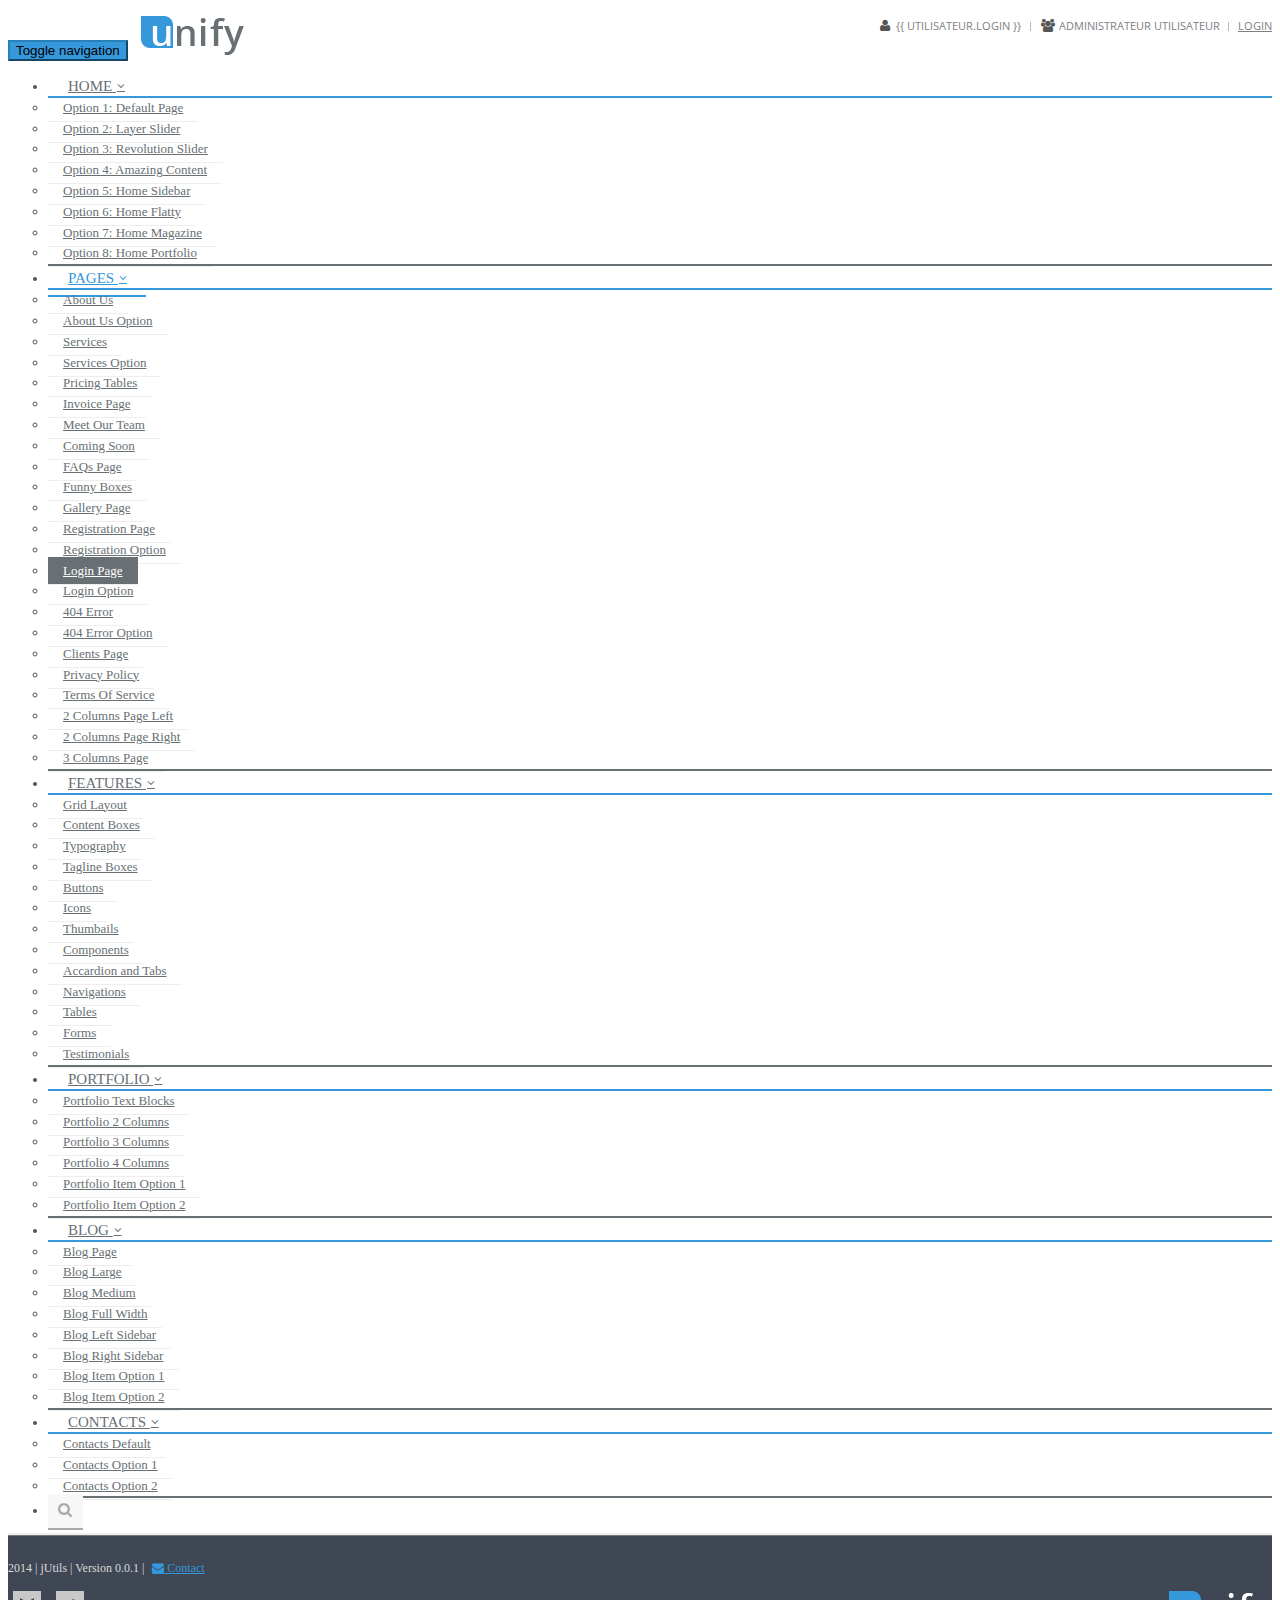
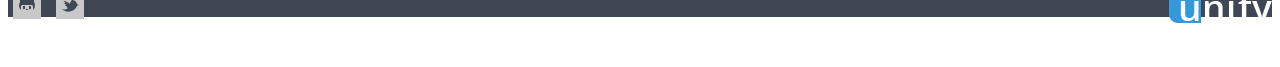
==== commit 0483ef74: "Toujours amélioration gestion connexion" ====
--- a/src/main/webapp/index.html
+++ b/src/main/webapp/index.html
@@ -19,176 +19,175 @@
     <link rel="stylesheet" href="plugins/font-awesome/css/font-awesome.css">
 </head>
 <body ng-app="j2utilsApp">
-<div class="top">
-    <div class="container">
-        <ul class="loginbar pull-right">
-            <li>
-                <i class="icon-globe"></i>
-                <a>Languages</a>
-                <ul class="lenguages">
-                    <li class="active">
-                        <a href="#">English <i class="icon-ok"></i></a>
-                    </li>
-                    <li><a href="#">Spanish</a></li>
-                    <li><a href="#">Russian</a></li>
-                    <li><a href="#">German</a></li>
-                </ul>
-            </li>
-            <li class="devider"></li>
-            <li><a href="page_faq.html">Help</a></li>
-            <li class="devider"></li>
-            <li><a href="page_login.html">Login</a></li>
-        </ul>
+<div ng-if="authOK">
+    <div class="top">
+        <div class="container">
+            <ul class="loginbar pull-right">
+                <li>
+                    <i class="icon-user"></i>
+                    <a>{{ utilisateur.login }}</a>
+                </li>
+                <li class="devider"></li>
+                <li ng-switch="utilisateur.role.nom">
+                    <i class="icon-group"></i>
+                    <a>
+                        <span ng-switch-when="ROLE_ADMIN">ADMINISTRATEUR</span>
+                        <span ng-switch-default>UTILISATEUR</span>
+                    </a>
+                </li>
+
+                <li class="devider"></li>
+                <li><a href="page_login.html">Login</a></li>
+            </ul>
+        </div>
     </div>
-</div>
-<div class="header">
-    <div class="navbar navbar-default" role="navigation">
-        <div class="container">
-            <div class="navbar-header">
-                <button type="button" class="navbar-toggle" data-toggle="collapse" data-target=".navbar-responsive-collapse">
-                    <span class="sr-only">Toggle navigation</span>
-                    <span class="icon-bar"></span>
-                    <span class="icon-bar"></span>
-                    <span class="icon-bar"></span>
-                </button>
-                <a class="navbar-brand" href="index.html">
-                    <img id="logo-header" src="img/logo1-blue.png" alt="Logo">
-                </a>
-            </div>
-            <div class="collapse navbar-collapse navbar-responsive-collapse">
-                <ul class="nav navbar-nav navbar-right">
-                    <li class="dropdown">
-                        <a href="#" class="dropdown-toggle" data-toggle="dropdown" data-hover="dropdown" data-delay="0"
-                           data-close-others="false">
-                            Home
-                            <i class="icon-angle-down"></i>
-                        </a>
-                        <ul class="dropdown-menu">
-                            <li><a href="index.html">Option 1: Default Page</a></li>
-                            <li><a href="page_home1.html">Option 2: Layer Slider</a></li>
-                            <li><a href="page_home2.html">Option 3: Revolution Slider</a></li>
-                            <li><a href="page_home3.html">Option 4: Amazing Content</a></li>
-                            <li><a href="page_home4.html">Option 5: Home Sidebar</a></li>
-                            <li><a href="page_home5.html">Option 6: Home Flatty</a></li>
-                            <li><a href="page_home6.html">Option 7: Home Magazine</a></li>
-                            <li><a href="page_home7.html">Option 8: Home Portfolio</a></li>
-                        </ul>
-                    </li>
-                    <li class="dropdown active">
-                        <a href="#" class="dropdown-toggle" data-toggle="dropdown" data-hover="dropdown" data-delay="0"
-                           data-close-others="false">
-                            Pages
-                            <i class="icon-angle-down"></i>
-                        </a>
-                        <ul class="dropdown-menu">
-                            <li><a href="page_about.html">About Us</a></li>
-                            <li><a href="page_about1.html">About Us Option</a></li>
-                            <li><a href="page_services.html">Services</a></li>
-                            <li><a href="page_services1.html">Services Option</a></li>
-                            <li><a href="page_pricing.html">Pricing Tables</a></li>
-                            <li><a href="page_invoice.html">Invoice Page</a></li>
-                            <li><a href="page_meet_our_team.html">Meet Our Team</a></li>
-                            <li><a href="page_coming_soon.html">Coming Soon</a></li>
-                            <li><a href="page_faq.html">FAQs Page</a></li>
-                            <li><a href="page_search.html">Funny Boxes</a></li>
-                            <li><a href="page_gallery.html">Gallery Page</a></li>
-                            <li><a href="page_registration.html">Registration Page</a></li>
-                            <li><a href="page_registration1.html">Registration Option</a></li>
-                            <li class="active"><a href="page_login.html">Login Page</a></li>
-                            <li><a href="page_login1.html">Login Option</a></li>
-                            <li><a href="page_404_error.html">404 Error</a></li>
-                            <li><a href="page_404_error1.html">404 Error Option</a></li>
-                            <li><a href="page_clients.html">Clients Page</a></li>
-                            <li><a href="page_privacy.html">Privacy Policy</a></li>
-                            <li><a href="page_terms.html">Terms Of Service</a></li>
-                            <li><a href="page_2_columns_left.html">2 Columns Page Left</a></li>
-                            <li><a href="page_2_columns_right.html">2 Columns Page Right</a></li>
-                            <li><a href="page_3_columns.html">3 Columns Page</a></li>
-                        </ul>
-                    </li>
-                    <li class="dropdown">
-                        <a href="#" class="dropdown-toggle" data-toggle="dropdown" data-hover="dropdown" data-delay="0"
-                           data-close-others="false">
-                            Features
-                            <i class="icon-angle-down"></i>
-                        </a>
-                        <ul class="dropdown-menu">
-                            <li><a href="feature_grid.html">Grid Layout</a></li>
-                            <li><a href="feature_boxes.html">Content Boxes</a></li>
-                            <li><a href="feature_typography.html">Typography</a></li>
-                            <li><a href="feature_tagline_boxes.html">Tagline Boxes</a></li>
-                            <li><a href="feature_buttons.html">Buttons</a></li>
-                            <li><a href="feature_icons.html">Icons</a></li>
-                            <li><a href="feature_thumbails.html">Thumbails</a></li>
-                            <li><a href="feature_components.html">Components</a></li>
-                            <li><a href="feature_accardion_and_tabs.html">Accardion and Tabs</a></li>
-                            <li><a href="feature_navigations.html">Navigations</a></li>
-                            <li><a href="feature_tables.html">Tables</a></li>
-                            <li><a href="feature_forms.html">Forms</a></li>
-                            <li><a href="feature_testimonials.html">Testimonials</a></li>
-                        </ul>
-                    </li>
-                    <li class="dropdown">
-                        <a href="#" class="dropdown-toggle" data-toggle="dropdown" data-hover="dropdown" data-delay="0"
-                           data-close-others="false">
-                            Portfolio
-                            <i class="icon-angle-down"></i>
-                        </a>
-                        <ul class="dropdown-menu">
-                            <li><a href="portfolio_text_blocks.html">Portfolio Text Blocks</a></li>
-                            <li><a href="portfolio_2_column.html">Portfolio 2 Columns</a></li>
-                            <li><a href="portfolio_3_column.html">Portfolio 3 Columns</a></li>
-                            <li><a href="portfolio_4_column.html">Portfolio 4 Columns</a></li>
-                            <li><a href="portfolio_item.html">Portfolio Item Option 1</a></li>
-                            <li><a href="portfolio_item1.html">Portfolio Item Option 2</a></li>
-                        </ul>
-                    </li>
-                    <li class="dropdown">
-                        <a href="#" class="dropdown-toggle" data-toggle="dropdown" data-hover="dropdown" data-delay="0"
-                           data-close-others="false">
-                            Blog
-                            <i class="icon-angle-down"></i>
-                        </a>
-                        <ul class="dropdown-menu">
-                            <li><a href="blog_page.html">Blog Page</a></li>
-                            <li><a href="blog_large.html">Blog Large</a></li>
-                            <li><a href="blog_medium.html">Blog Medium</a></li>
-                            <li><a href="blog_full_width.html">Blog Full Width</a></li>
-                            <li><a href="blog_left_sidebar.html">Blog Left Sidebar</a></li>
-                            <li><a href="blog_right_sidebar.html">Blog Right Sidebar</a></li>
-                            <li><a href="blog_item_option1.html">Blog Item Option 1</a></li>
-                            <li><a href="blog_item_option2.html">Blog Item Option 2</a></li>
-                        </ul>
-                    </li>
-                    <li class="dropdown">
-                        <a href="#" class="dropdown-toggle" data-toggle="dropdown" data-hover="dropdown" data-delay="0"
-                           data-close-others="false">
-                            Contacts
-                            <i class="icon-angle-down"></i>
-                        </a>
-                        <ul class="dropdown-menu">
-                            <li><a href="page_contact1.html">Contacts Default</a></li>
-                            <li><a href="page_contact2.html">Contacts Option 1</a></li>
-                            <li><a href="page_contact3.html">Contacts Option 2</a></li>
-                        </ul>
-                    </li>
-                    <li class="hidden-sm"><a class="search"><i class="icon-search search-btn"></i></a></li>
-                </ul>
-                <div class="search-open">
-                    <div class="input-group">
-                        <input type="text" class="form-control" placeholder="Search">
+    <div class="header">
+        <div class="navbar navbar-default" role="navigation">
+            <div class="container">
+                <div class="navbar-header">
+                    <button type="button" class="navbar-toggle" data-toggle="collapse" data-target=".navbar-responsive-collapse">
+                        <span class="sr-only">Toggle navigation</span>
+                        <span class="icon-bar"></span>
+                        <span class="icon-bar"></span>
+                        <span class="icon-bar"></span>
+                    </button>
+                    <a class="navbar-brand" href="index.html">
+                        <img id="logo-header" src="img/logo1-blue.png" alt="Logo">
+                    </a>
+                </div>
+                <div class="collapse navbar-collapse navbar-responsive-collapse">
+                    <ul class="nav navbar-nav navbar-right">
+                        <li class="dropdown">
+                            <a href="#" class="dropdown-toggle" data-toggle="dropdown" data-hover="dropdown" data-delay="0"
+                               data-close-others="false">
+                                Home
+                                <i class="icon-angle-down"></i>
+                            </a>
+                            <ul class="dropdown-menu">
+                                <li><a href="index.html">Option 1: Default Page</a></li>
+                                <li><a href="page_home1.html">Option 2: Layer Slider</a></li>
+                                <li><a href="page_home2.html">Option 3: Revolution Slider</a></li>
+                                <li><a href="page_home3.html">Option 4: Amazing Content</a></li>
+                                <li><a href="page_home4.html">Option 5: Home Sidebar</a></li>
+                                <li><a href="page_home5.html">Option 6: Home Flatty</a></li>
+                                <li><a href="page_home6.html">Option 7: Home Magazine</a></li>
+                                <li><a href="page_home7.html">Option 8: Home Portfolio</a></li>
+                            </ul>
+                        </li>
+                        <li class="dropdown active">
+                            <a href="#" class="dropdown-toggle" data-toggle="dropdown" data-hover="dropdown" data-delay="0"
+                               data-close-others="false">
+                                Pages
+                                <i class="icon-angle-down"></i>
+                            </a>
+                            <ul class="dropdown-menu">
+                                <li><a href="page_about.html">About Us</a></li>
+                                <li><a href="page_about1.html">About Us Option</a></li>
+                                <li><a href="page_services.html">Services</a></li>
+                                <li><a href="page_services1.html">Services Option</a></li>
+                                <li><a href="page_pricing.html">Pricing Tables</a></li>
+                                <li><a href="page_invoice.html">Invoice Page</a></li>
+                                <li><a href="page_meet_our_team.html">Meet Our Team</a></li>
+                                <li><a href="page_coming_soon.html">Coming Soon</a></li>
+                                <li><a href="page_faq.html">FAQs Page</a></li>
+                                <li><a href="page_search.html">Funny Boxes</a></li>
+                                <li><a href="page_gallery.html">Gallery Page</a></li>
+                                <li><a href="page_registration.html">Registration Page</a></li>
+                                <li><a href="page_registration1.html">Registration Option</a></li>
+                                <li class="active"><a href="page_login.html">Login Page</a></li>
+                                <li><a href="page_login1.html">Login Option</a></li>
+                                <li><a href="page_404_error.html">404 Error</a></li>
+                                <li><a href="page_404_error1.html">404 Error Option</a></li>
+                                <li><a href="page_clients.html">Clients Page</a></li>
+                                <li><a href="page_privacy.html">Privacy Policy</a></li>
+                                <li><a href="page_terms.html">Terms Of Service</a></li>
+                                <li><a href="page_2_columns_left.html">2 Columns Page Left</a></li>
+                                <li><a href="page_2_columns_right.html">2 Columns Page Right</a></li>
+                                <li><a href="page_3_columns.html">3 Columns Page</a></li>
+                            </ul>
+                        </li>
+                        <li class="dropdown">
+                            <a href="#" class="dropdown-toggle" data-toggle="dropdown" data-hover="dropdown" data-delay="0"
+                               data-close-others="false">
+                                Features
+                                <i class="icon-angle-down"></i>
+                            </a>
+                            <ul class="dropdown-menu">
+                                <li><a href="feature_grid.html">Grid Layout</a></li>
+                                <li><a href="feature_boxes.html">Content Boxes</a></li>
+                                <li><a href="feature_typography.html">Typography</a></li>
+                                <li><a href="feature_tagline_boxes.html">Tagline Boxes</a></li>
+                                <li><a href="feature_buttons.html">Buttons</a></li>
+                                <li><a href="feature_icons.html">Icons</a></li>
+                                <li><a href="feature_thumbails.html">Thumbails</a></li>
+                                <li><a href="feature_components.html">Components</a></li>
+                                <li><a href="feature_accardion_and_tabs.html">Accardion and Tabs</a></li>
+                                <li><a href="feature_navigations.html">Navigations</a></li>
+                                <li><a href="feature_tables.html">Tables</a></li>
+                                <li><a href="feature_forms.html">Forms</a></li>
+                                <li><a href="feature_testimonials.html">Testimonials</a></li>
+                            </ul>
+                        </li>
+                        <li class="dropdown">
+                            <a href="#" class="dropdown-toggle" data-toggle="dropdown" data-hover="dropdown" data-delay="0"
+                               data-close-others="false">
+                                Portfolio
+                                <i class="icon-angle-down"></i>
+                            </a>
+                            <ul class="dropdown-menu">
+                                <li><a href="portfolio_text_blocks.html">Portfolio Text Blocks</a></li>
+                                <li><a href="portfolio_2_column.html">Portfolio 2 Columns</a></li>
+                                <li><a href="portfolio_3_column.html">Portfolio 3 Columns</a></li>
+                                <li><a href="portfolio_4_column.html">Portfolio 4 Columns</a></li>
+                                <li><a href="portfolio_item.html">Portfolio Item Option 1</a></li>
+                                <li><a href="portfolio_item1.html">Portfolio Item Option 2</a></li>
+                            </ul>
+                        </li>
+                        <li class="dropdown">
+                            <a href="#" class="dropdown-toggle" data-toggle="dropdown" data-hover="dropdown" data-delay="0"
+                               data-close-others="false">
+                                Blog
+                                <i class="icon-angle-down"></i>
+                            </a>
+                            <ul class="dropdown-menu">
+                                <li><a href="blog_page.html">Blog Page</a></li>
+                                <li><a href="blog_large.html">Blog Large</a></li>
+                                <li><a href="blog_medium.html">Blog Medium</a></li>
+                                <li><a href="blog_full_width.html">Blog Full Width</a></li>
+                                <li><a href="blog_left_sidebar.html">Blog Left Sidebar</a></li>
+                                <li><a href="blog_right_sidebar.html">Blog Right Sidebar</a></li>
+                                <li><a href="blog_item_option1.html">Blog Item Option 1</a></li>
+                                <li><a href="blog_item_option2.html">Blog Item Option 2</a></li>
+                            </ul>
+                        </li>
+                        <li class="dropdown">
+                            <a href="#" class="dropdown-toggle" data-toggle="dropdown" data-hover="dropdown" data-delay="0"
+                               data-close-others="false">
+                                Contacts
+                                <i class="icon-angle-down"></i>
+                            </a>
+                            <ul class="dropdown-menu">
+                                <li><a href="page_contact1.html">Contacts Default</a></li>
+                                <li><a href="page_contact2.html">Contacts Option 1</a></li>
+                                <li><a href="page_contact3.html">Contacts Option 2</a></li>
+                            </ul>
+                        </li>
+                        <li class="hidden-sm"><a class="search"><i class="icon-search search-btn"></i></a></li>
+                    </ul>
+                    <div class="search-open">
+                        <div class="input-group">
+                            <input type="text" class="form-control" placeholder="Search">
                         <span class="input-group-btn">
                             <button class="btn-u" type="button">Go</button>
                         </span>
+                        </div>
                     </div>
                 </div>
             </div>
         </div>
     </div>
 </div>
-<div ng-view="">
-
-</div>
+<div ng-view=""><!-- Ici sont insérées les vues gérées par AngularJS --></div>
 <div class="navbar navbar-default navbar-fixed-bottom copyright">
     <div class="container">
         <div class="col-md-6">
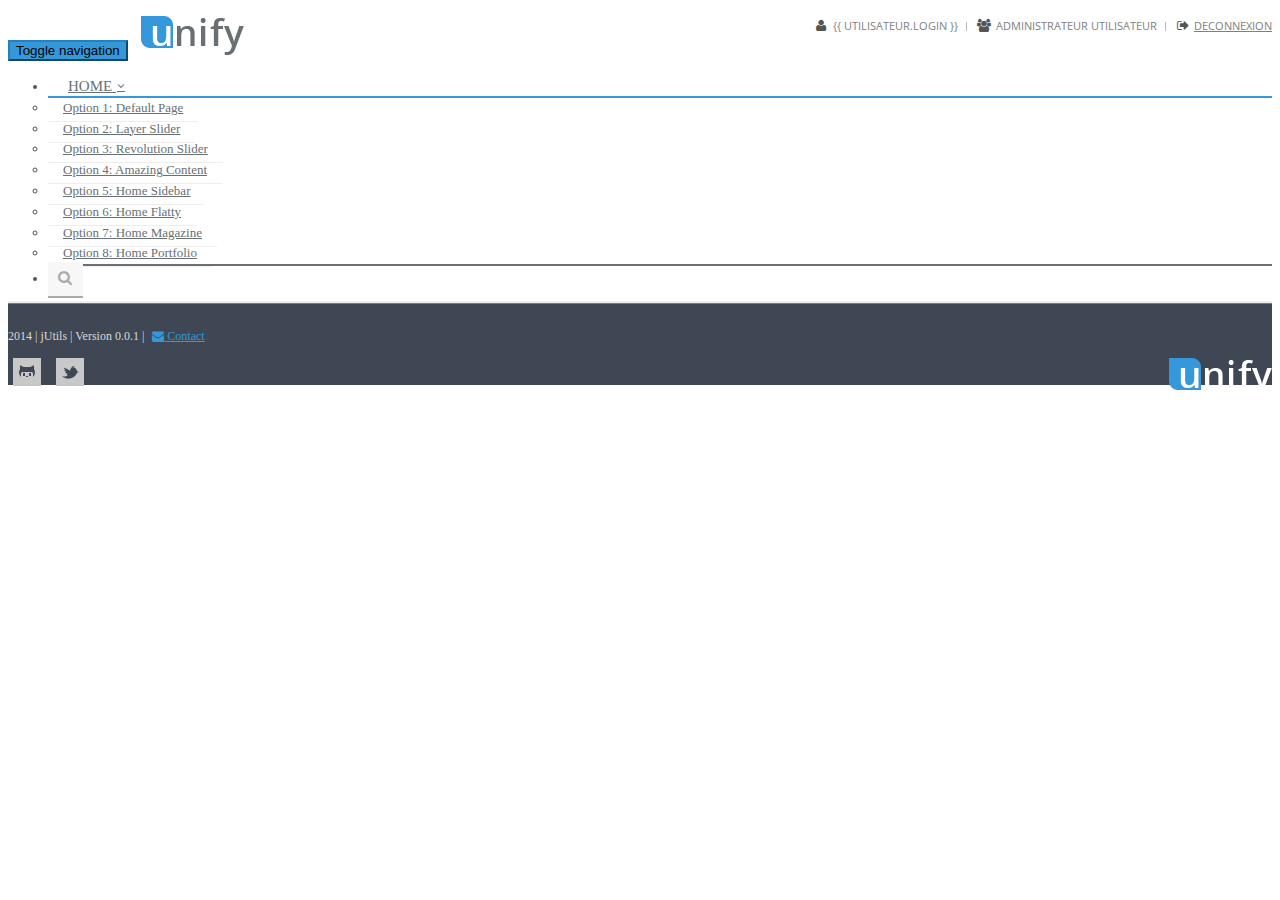
==== commit 0090c1d2: "Login page OK et logout OK" ====
--- a/src/main/webapp/index.html
+++ b/src/main/webapp/index.html
@@ -1,5 +1,5 @@
 <!doctype html>
-<html>
+<html ng-app="j2utilsApp">
 <head>
     <meta charset="utf-8">
     <meta name="viewport" content="width=device-width, initial-scale=1.0">
@@ -17,8 +17,9 @@
     <link rel="stylesheet" href="css/j2utils.css">
     <link rel="stylesheet" href="css/responsive.css">
     <link rel="stylesheet" href="plugins/font-awesome/css/font-awesome.css">
+    <link rel="stylesheet" href="plugins/font-awesome/css/font-awesome.css">
 </head>
-<body ng-app="j2utilsApp">
+<body ng-class="authOK ? '' : 'login-bg'">
 <div ng-if="authOK">
     <div class="top">
         <div class="container">
@@ -35,9 +36,11 @@
                         <span ng-switch-default>UTILISATEUR</span>
                     </a>
                 </li>
-
                 <li class="devider"></li>
-                <li><a href="page_login.html">Login</a></li>
+                <li>
+                    <i class="icon-signout"></i>
+                    <a href="#/logout">DECONNEXION</a>
+                </li>
             </ul>
         </div>
     </div>
@@ -74,104 +77,6 @@
                                 <li><a href="page_home7.html">Option 8: Home Portfolio</a></li>
                             </ul>
                         </li>
-                        <li class="dropdown active">
-                            <a href="#" class="dropdown-toggle" data-toggle="dropdown" data-hover="dropdown" data-delay="0"
-                               data-close-others="false">
-                                Pages
-                                <i class="icon-angle-down"></i>
-                            </a>
-                            <ul class="dropdown-menu">
-                                <li><a href="page_about.html">About Us</a></li>
-                                <li><a href="page_about1.html">About Us Option</a></li>
-                                <li><a href="page_services.html">Services</a></li>
-                                <li><a href="page_services1.html">Services Option</a></li>
-                                <li><a href="page_pricing.html">Pricing Tables</a></li>
-                                <li><a href="page_invoice.html">Invoice Page</a></li>
-                                <li><a href="page_meet_our_team.html">Meet Our Team</a></li>
-                                <li><a href="page_coming_soon.html">Coming Soon</a></li>
-                                <li><a href="page_faq.html">FAQs Page</a></li>
-                                <li><a href="page_search.html">Funny Boxes</a></li>
-                                <li><a href="page_gallery.html">Gallery Page</a></li>
-                                <li><a href="page_registration.html">Registration Page</a></li>
-                                <li><a href="page_registration1.html">Registration Option</a></li>
-                                <li class="active"><a href="page_login.html">Login Page</a></li>
-                                <li><a href="page_login1.html">Login Option</a></li>
-                                <li><a href="page_404_error.html">404 Error</a></li>
-                                <li><a href="page_404_error1.html">404 Error Option</a></li>
-                                <li><a href="page_clients.html">Clients Page</a></li>
-                                <li><a href="page_privacy.html">Privacy Policy</a></li>
-                                <li><a href="page_terms.html">Terms Of Service</a></li>
-                                <li><a href="page_2_columns_left.html">2 Columns Page Left</a></li>
-                                <li><a href="page_2_columns_right.html">2 Columns Page Right</a></li>
-                                <li><a href="page_3_columns.html">3 Columns Page</a></li>
-                            </ul>
-                        </li>
-                        <li class="dropdown">
-                            <a href="#" class="dropdown-toggle" data-toggle="dropdown" data-hover="dropdown" data-delay="0"
-                               data-close-others="false">
-                                Features
-                                <i class="icon-angle-down"></i>
-                            </a>
-                            <ul class="dropdown-menu">
-                                <li><a href="feature_grid.html">Grid Layout</a></li>
-                                <li><a href="feature_boxes.html">Content Boxes</a></li>
-                                <li><a href="feature_typography.html">Typography</a></li>
-                                <li><a href="feature_tagline_boxes.html">Tagline Boxes</a></li>
-                                <li><a href="feature_buttons.html">Buttons</a></li>
-                                <li><a href="feature_icons.html">Icons</a></li>
-                                <li><a href="feature_thumbails.html">Thumbails</a></li>
-                                <li><a href="feature_components.html">Components</a></li>
-                                <li><a href="feature_accardion_and_tabs.html">Accardion and Tabs</a></li>
-                                <li><a href="feature_navigations.html">Navigations</a></li>
-                                <li><a href="feature_tables.html">Tables</a></li>
-                                <li><a href="feature_forms.html">Forms</a></li>
-                                <li><a href="feature_testimonials.html">Testimonials</a></li>
-                            </ul>
-                        </li>
-                        <li class="dropdown">
-                            <a href="#" class="dropdown-toggle" data-toggle="dropdown" data-hover="dropdown" data-delay="0"
-                               data-close-others="false">
-                                Portfolio
-                                <i class="icon-angle-down"></i>
-                            </a>
-                            <ul class="dropdown-menu">
-                                <li><a href="portfolio_text_blocks.html">Portfolio Text Blocks</a></li>
-                                <li><a href="portfolio_2_column.html">Portfolio 2 Columns</a></li>
-                                <li><a href="portfolio_3_column.html">Portfolio 3 Columns</a></li>
-                                <li><a href="portfolio_4_column.html">Portfolio 4 Columns</a></li>
-                                <li><a href="portfolio_item.html">Portfolio Item Option 1</a></li>
-                                <li><a href="portfolio_item1.html">Portfolio Item Option 2</a></li>
-                            </ul>
-                        </li>
-                        <li class="dropdown">
-                            <a href="#" class="dropdown-toggle" data-toggle="dropdown" data-hover="dropdown" data-delay="0"
-                               data-close-others="false">
-                                Blog
-                                <i class="icon-angle-down"></i>
-                            </a>
-                            <ul class="dropdown-menu">
-                                <li><a href="blog_page.html">Blog Page</a></li>
-                                <li><a href="blog_large.html">Blog Large</a></li>
-                                <li><a href="blog_medium.html">Blog Medium</a></li>
-                                <li><a href="blog_full_width.html">Blog Full Width</a></li>
-                                <li><a href="blog_left_sidebar.html">Blog Left Sidebar</a></li>
-                                <li><a href="blog_right_sidebar.html">Blog Right Sidebar</a></li>
-                                <li><a href="blog_item_option1.html">Blog Item Option 1</a></li>
-                                <li><a href="blog_item_option2.html">Blog Item Option 2</a></li>
-                            </ul>
-                        </li>
-                        <li class="dropdown">
-                            <a href="#" class="dropdown-toggle" data-toggle="dropdown" data-hover="dropdown" data-delay="0"
-                               data-close-others="false">
-                                Contacts
-                                <i class="icon-angle-down"></i>
-                            </a>
-                            <ul class="dropdown-menu">
-                                <li><a href="page_contact1.html">Contacts Default</a></li>
-                                <li><a href="page_contact2.html">Contacts Option 1</a></li>
-                                <li><a href="page_contact3.html">Contacts Option 2</a></li>
-                            </ul>
-                        </li>
                         <li class="hidden-sm"><a class="search"><i class="icon-search search-btn"></i></a></li>
                     </ul>
                     <div class="search-open">
@@ -188,28 +93,29 @@
     </div>
 </div>
 <div ng-view=""><!-- Ici sont insérées les vues gérées par AngularJS --></div>
-<div class="navbar navbar-default navbar-fixed-bottom copyright">
-    <div class="container">
-        <div class="col-md-6">
-            <p class="copyright-space">
-                2014 | jUtils | Version 0.0.1 |
-                <a href="mailto:jocelyn.ntakpe@sopragroup.com"><span class="icon-envelope"></span> Contact</a>
-            </p>
-        </div>
-        <div class="col-md-2">
-            <ul class="social-icons">
-                <li><a href="https://github.com/jntakpe" data-original-title="Github" class="social_github"></a></li>
-                <li><a href="https://twitter.com/jntakpe" data-original-title="Twitter" class="social_twitter"></a></li>
-            </ul>
-        </div>
-        <div class="col-md-4">
-            <a href="index.html">
-                <img id="logo-footer" src="img/logo2-blue.png" class="pull-right" alt=""/>
-            </a>
+<div ng-if="authOK">
+    <div class="navbar navbar-default navbar-fixed-bottom copyright">
+        <div class="container">
+            <div class="col-md-6">
+                <p class="copyright-space">
+                    2014 | jUtils | Version 0.0.1 |
+                    <a href="mailto:jocelyn.ntakpe@sopragroup.com"><span class="icon-envelope"></span> Contact</a>
+                </p>
+            </div>
+            <div class="col-md-2">
+                <ul class="social-icons">
+                    <li><a href="https://github.com/jntakpe" data-original-title="Github" class="social_github"></a></li>
+                    <li><a href="https://twitter.com/jntakpe" data-original-title="Twitter" class="social_twitter"></a></li>
+                </ul>
+            </div>
+            <div class="col-md-4">
+                <a href="index.html">
+                    <img id="logo-footer" src="img/logo2-blue.png" class="pull-right" alt=""/>
+                </a>
+            </div>
         </div>
     </div>
 </div>
-
 <script type="text/javascript" src="bower_components/jquery/jquery.js"></script>
 <script type="text/javascript" src="bower_components/bootstrap/dist/js/bootstrap.js"></script>
 <script type="text/javascript" src="bower_components/angular/angular.js"></script>
@@ -221,5 +127,6 @@
 <script type="text/javascript" src="js/j2utils.js"></script>
 <script type="text/javascript" src="js/controllers.js"></script>
 <script type="text/javascript" src="js/services.js"></script>
+<script type="text/javascript" src="js/directives.js"></script>
 </body>
 </html>
--- a/src/main/webapp/css/j2utils.css
+++ b/src/main/webapp/css/j2utils.css
@@ -3,31 +3,72 @@
     margin-bottom: 50px;
 }
 
-/* Page de login */
-.reg-page {
-    color: #555;
-    padding: 30px;
-    background: #fefefe;
-    border: solid 1px #eee;
-    box-shadow: 0 0 3px #eee;
+/* Conf de l'écran de login */
+.login-bg {
+    background: url(/img/bg-login-1.jpg) no-repeat center fixed;
+    background-size: cover;
 }
 
-.reg-header {
+.reg-block {
+    width: 380px;
+    padding: 20px;
+    margin: 300px auto;
+    background: #fff;
+}
+
+.reg-block h2,
+.reg-block p,
+.reg-block p a {
+    color: #777;
+}
+
+.reg-block-header h2 {
+    font-size: 28px;
+}
+
+.reg-block p a {
+    text-decoration: underline;
+}
+
+.reg-block p a:hover {
+    text-decoration: none;
+}
+
+.reg-block .input-group-addon {
+    color: #bbb;
+    background: none;
+    min-width: 40px;
+}
+
+.reg-block .form-control:focus {
+    box-shadow: none;
+    border-color: #999;
+}
+
+.reg-block .checkbox {
     color: #555;
-    text-align: center;
-    margin-bottom: 35px;
+    margin-bottom: 20px;
+    font-weight: normal;
+}
+
+.reg-block-header {
+    padding-bottom: 5px;
+    margin-bottom: 30px;
     border-bottom: solid 1px #eee;
 }
 
-.reg-header h2 {
-    font-size: 24px;
+.reg-block-header h2 {
+    text-align: center;
     margin-bottom: 15px;
 }
 
-.reg-page label {
-    color: #777;
+.reg-block-header p {
+    text-align: center;
 }
 
-#login-frame {
-    margin-top: 120px;
-}+@media (max-width: 500px) {
+    .reg-block {
+        width: 300px;
+        margin: 60px auto;
+    }
+}
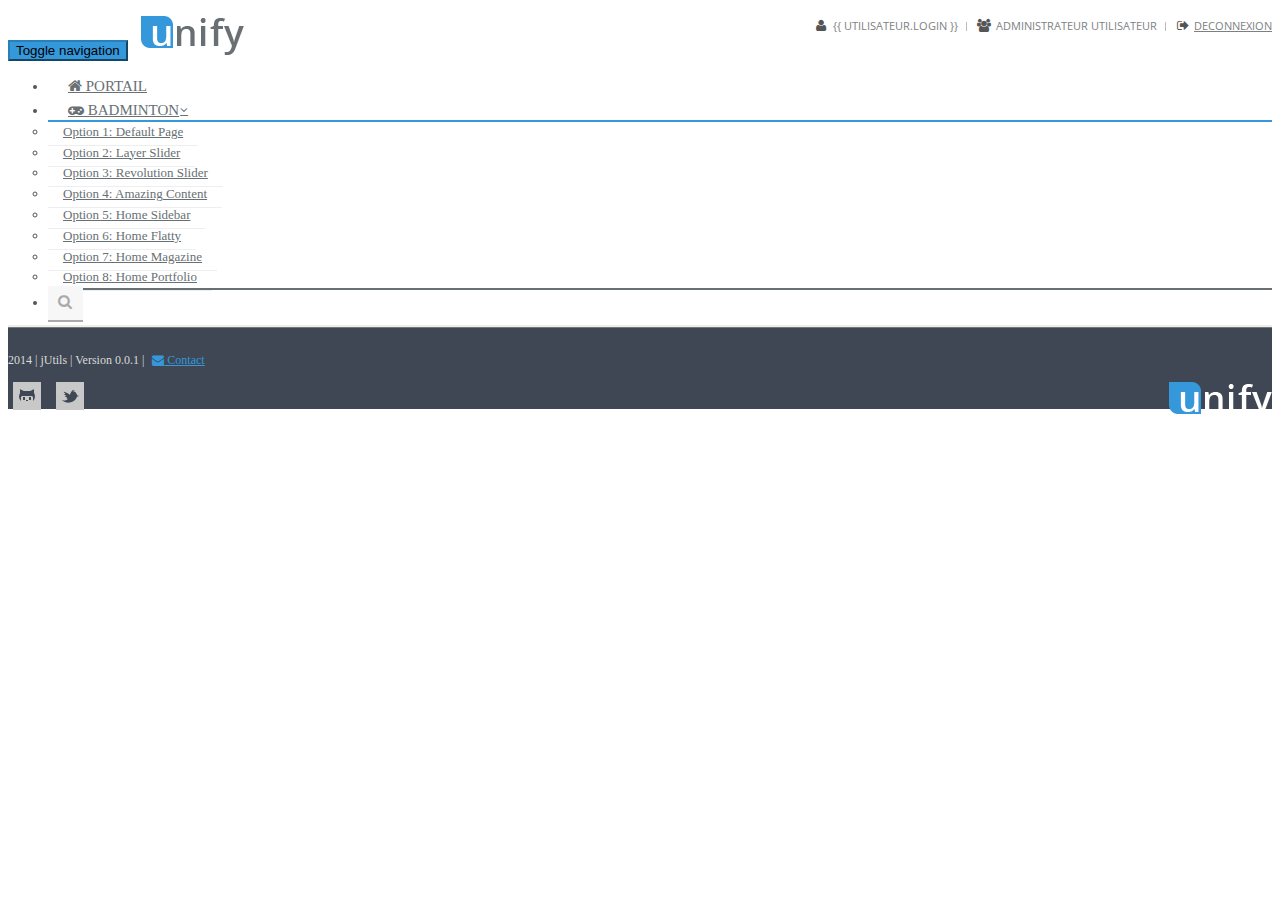
==== commit bdc778f8: "Correction dropdown" ====
--- a/src/main/webapp/index.html
+++ b/src/main/webapp/index.html
@@ -60,11 +60,11 @@
                 </div>
                 <div class="collapse navbar-collapse navbar-responsive-collapse">
                     <ul class="nav navbar-nav navbar-right">
+                        <li><a href="#/portail.html"><i class="icon-home"></i> Portail</a></li>
                         <li class="dropdown">
-                            <a href="#" class="dropdown-toggle" data-toggle="dropdown" data-hover="dropdown" data-delay="0"
-                               data-close-others="false">
-                                Home
-                                <i class="icon-angle-down"></i>
+
+                            <a href="#/badminton" class="dropdown-toggle">
+                                <i class="icon-gamepad"></i> Badminton<i class="icon-angle-down"></i>
                             </a>
                             <ul class="dropdown-menu">
                                 <li><a href="index.html">Option 1: Default Page</a></li>
@@ -117,11 +117,11 @@
     </div>
 </div>
 <script type="text/javascript" src="bower_components/jquery/jquery.js"></script>
-<script type="text/javascript" src="bower_components/bootstrap/dist/js/bootstrap.js"></script>
+<!--<script type="text/javascript" src="bower_components/bootstrap/dist/js/bootstrap.js"></script>-->
 <script type="text/javascript" src="bower_components/angular/angular.js"></script>
 <script type="text/javascript" src="bower_components/angular-resource/angular-resource.js"></script>
 <script type="text/javascript" src="bower_components/angular-route/angular-route.js"></script>
-<script type="text/javascript" src="plugins/hover-dropdown.min.js"></script>
+<script type="text/javascript" src="bower_components/angular-bootstrap/ui-bootstrap-tpls.js"></script>
 <script type="text/javascript" src="plugins/back-to-top.js"></script>
 <script type="text/javascript" src="js/http-auth-interceptor.js"></script>
 <script type="text/javascript" src="js/j2utils.js"></script>
--- a/src/main/webapp/css/j2utils.css
+++ b/src/main/webapp/css/j2utils.css
@@ -1,6 +1,11 @@
 /* Correction du body en fonction de la taille du footer */
 body {
     margin-bottom: 50px;
+}
+
+/* Ouverture des dropdown */
+ul.nav li.dropdown:hover > ul.dropdown-menu {
+    display: block;
 }
 
 /* Conf de l'écran de login */
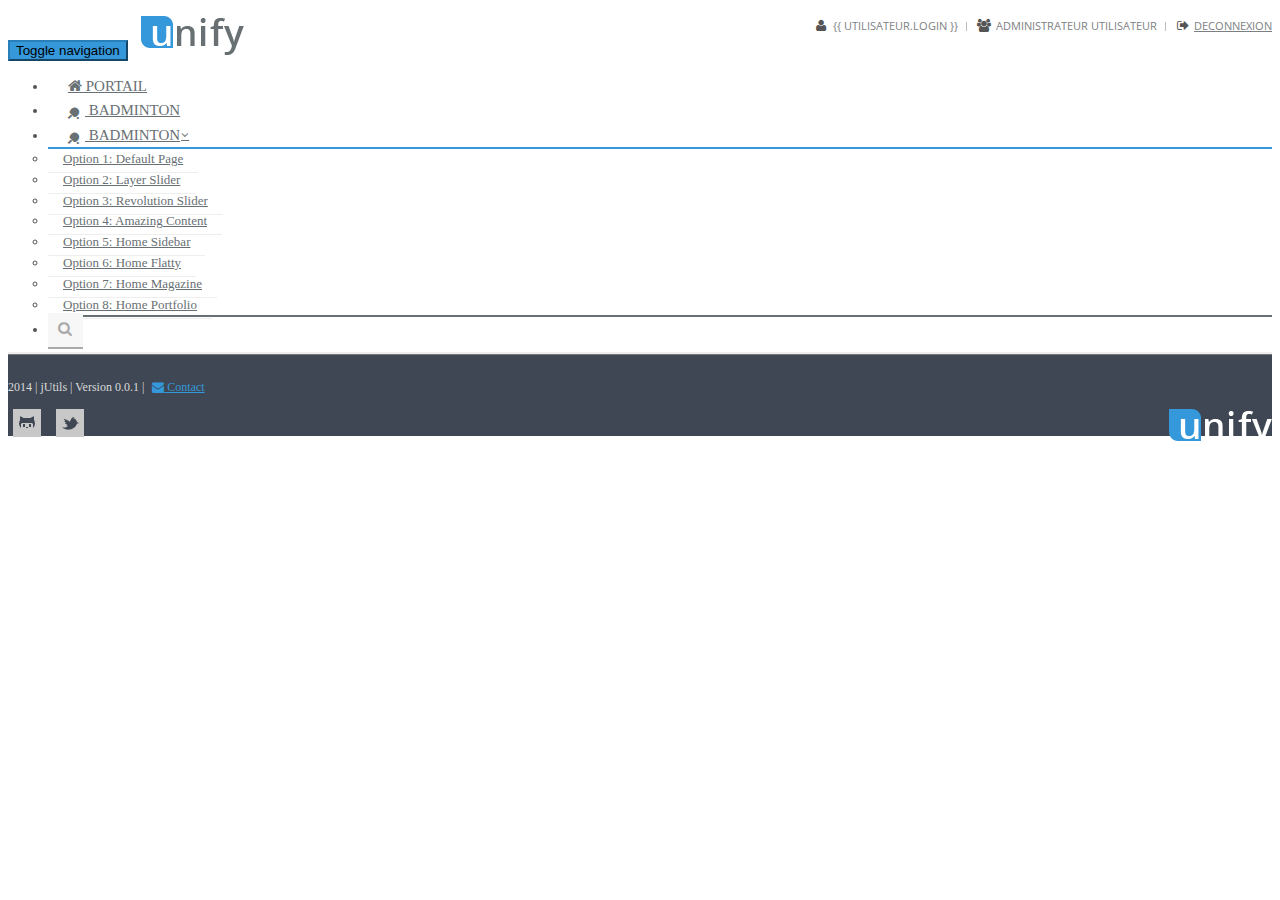
==== commit 881ee126: "Ajout glyphicon pro" ====
--- a/src/main/webapp/index.html
+++ b/src/main/webapp/index.html
@@ -17,7 +17,7 @@
     <link rel="stylesheet" href="css/j2utils.css">
     <link rel="stylesheet" href="css/responsive.css">
     <link rel="stylesheet" href="plugins/font-awesome/css/font-awesome.css">
-    <link rel="stylesheet" href="plugins/font-awesome/css/font-awesome.css">
+    <link rel="stylesheet" href="plugins/glyphicons/css/glyphicons.css">
 </head>
 <body ng-class="authOK ? '' : 'login-bg'">
 <div ng-if="authOK">
@@ -60,11 +60,12 @@
                 </div>
                 <div class="collapse navbar-collapse navbar-responsive-collapse">
                     <ul class="nav navbar-nav navbar-right">
-                        <li><a href="#/portail.html"><i class="icon-home"></i> Portail</a></li>
+                        <li><a href="#/portail"><i class="icon-home"></i> Portail</a></li>
+                        <li><a href="#/badminton"><i class="glyphicons table_tennis"></i> Badminton</a></li>
                         <li class="dropdown">
 
                             <a href="#/badminton" class="dropdown-toggle">
-                                <i class="icon-gamepad"></i> Badminton<i class="icon-angle-down"></i>
+                                <i class="glyphicons table_tennis"></i> Badminton<i class="icon-angle-down"></i>
                             </a>
                             <ul class="dropdown-menu">
                                 <li><a href="index.html">Option 1: Default Page</a></li>
@@ -117,11 +118,11 @@
     </div>
 </div>
 <script type="text/javascript" src="bower_components/jquery/jquery.js"></script>
-<!--<script type="text/javascript" src="bower_components/bootstrap/dist/js/bootstrap.js"></script>-->
 <script type="text/javascript" src="bower_components/angular/angular.js"></script>
 <script type="text/javascript" src="bower_components/angular-resource/angular-resource.js"></script>
 <script type="text/javascript" src="bower_components/angular-route/angular-route.js"></script>
 <script type="text/javascript" src="bower_components/angular-bootstrap/ui-bootstrap-tpls.js"></script>
+<script type="text/javascript" src="bower_components/modernizr/modernizr.js"></script>
 <script type="text/javascript" src="plugins/back-to-top.js"></script>
 <script type="text/javascript" src="js/http-auth-interceptor.js"></script>
 <script type="text/javascript" src="js/j2utils.js"></script>
--- a/src/main/webapp/css/j2utils.css
+++ b/src/main/webapp/css/j2utils.css
@@ -77,3 +77,17 @@
         margin: 60px auto;
     }
 }
+
+/* Fix Glyphicons */
+li [class^="icon-"],
+li [class*=" icon-"] {
+    width: 1.25em;
+    text-align: center;
+    display: inline-block;
+}
+
+li [class^="icon-"].icon-lg,
+li [class*=" icon-"].icon-lg {
+    /* increased font size for icon-lg */
+    width: 1.5625em;
+}
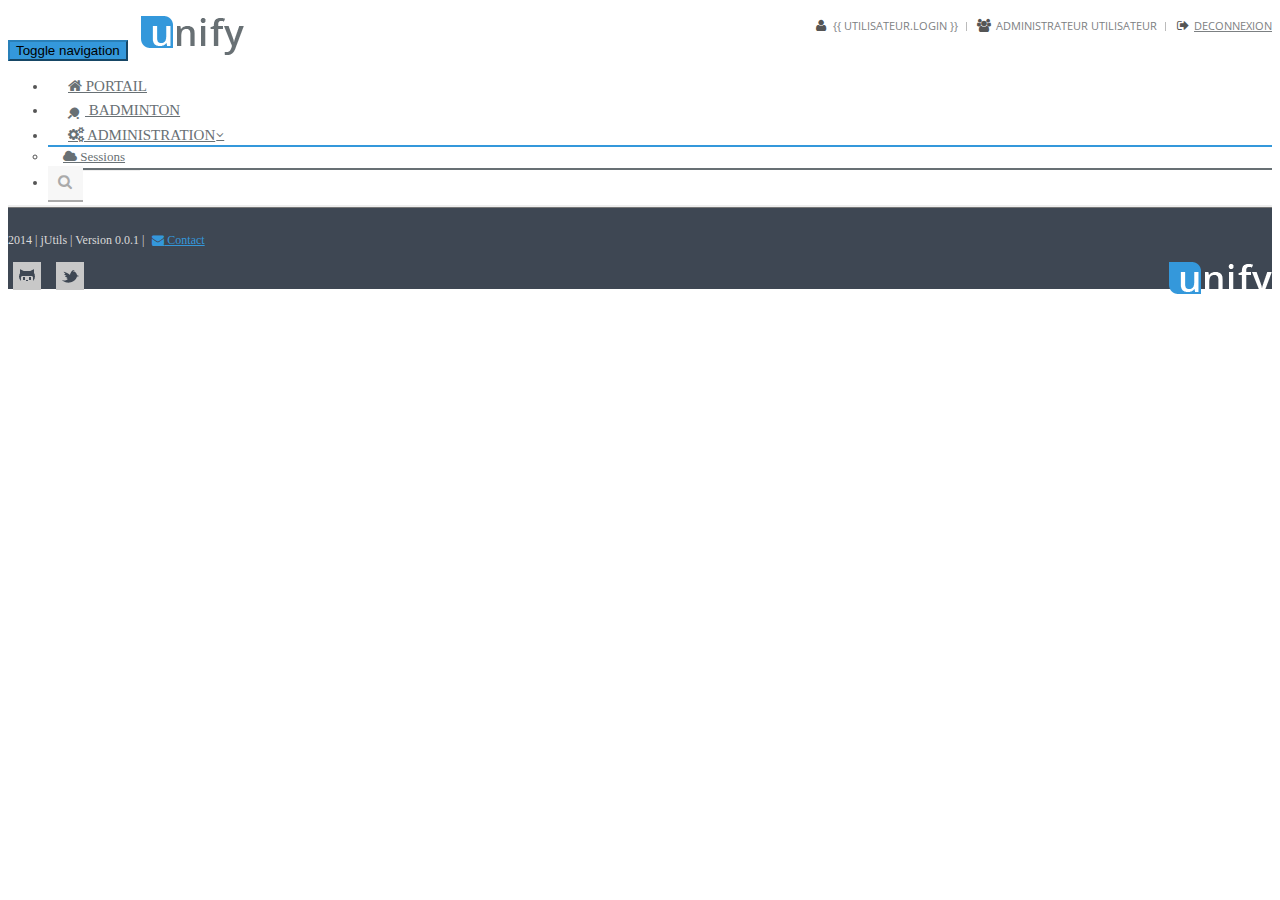
==== commit 71e226cc: "Début implémentation des sessions" ====
--- a/src/main/webapp/index.html
+++ b/src/main/webapp/index.html
@@ -20,7 +20,7 @@
     <link rel="stylesheet" href="plugins/glyphicons/css/glyphicons.css">
 </head>
 <body ng-class="authOK ? '' : 'login-bg'">
-<div ng-if="authOK">
+<div ng-show="authOK">
     <div class="top">
         <div class="container">
             <ul class="loginbar pull-right">
@@ -65,17 +65,10 @@
                         <li class="dropdown">
 
                             <a href="#/badminton" class="dropdown-toggle">
-                                <i class="glyphicons table_tennis"></i> Badminton<i class="icon-angle-down"></i>
+                                <i class="icon-cogs"></i> Administration<i class="icon-angle-down"></i>
                             </a>
                             <ul class="dropdown-menu">
-                                <li><a href="index.html">Option 1: Default Page</a></li>
-                                <li><a href="page_home1.html">Option 2: Layer Slider</a></li>
-                                <li><a href="page_home2.html">Option 3: Revolution Slider</a></li>
-                                <li><a href="page_home3.html">Option 4: Amazing Content</a></li>
-                                <li><a href="page_home4.html">Option 5: Home Sidebar</a></li>
-                                <li><a href="page_home5.html">Option 6: Home Flatty</a></li>
-                                <li><a href="page_home6.html">Option 7: Home Magazine</a></li>
-                                <li><a href="page_home7.html">Option 8: Home Portfolio</a></li>
+                                <li><a href="#/sessions"><i class="icon-cloud"></i> Sessions</a></li>
                             </ul>
                         </li>
                         <li class="hidden-sm"><a class="search"><i class="icon-search search-btn"></i></a></li>
@@ -93,8 +86,10 @@
         </div>
     </div>
 </div>
-<div ng-view=""><!-- Ici sont insérées les vues gérées par AngularJS --></div>
-<div ng-if="authOK">
+<div class="container">
+    <div ng-view=""><!-- Ici sont insérées les vues gérées par AngularJS --></div>
+</div>
+<div ng-show="authOK">
     <div class="navbar navbar-default navbar-fixed-bottom copyright">
         <div class="container">
             <div class="col-md-6">
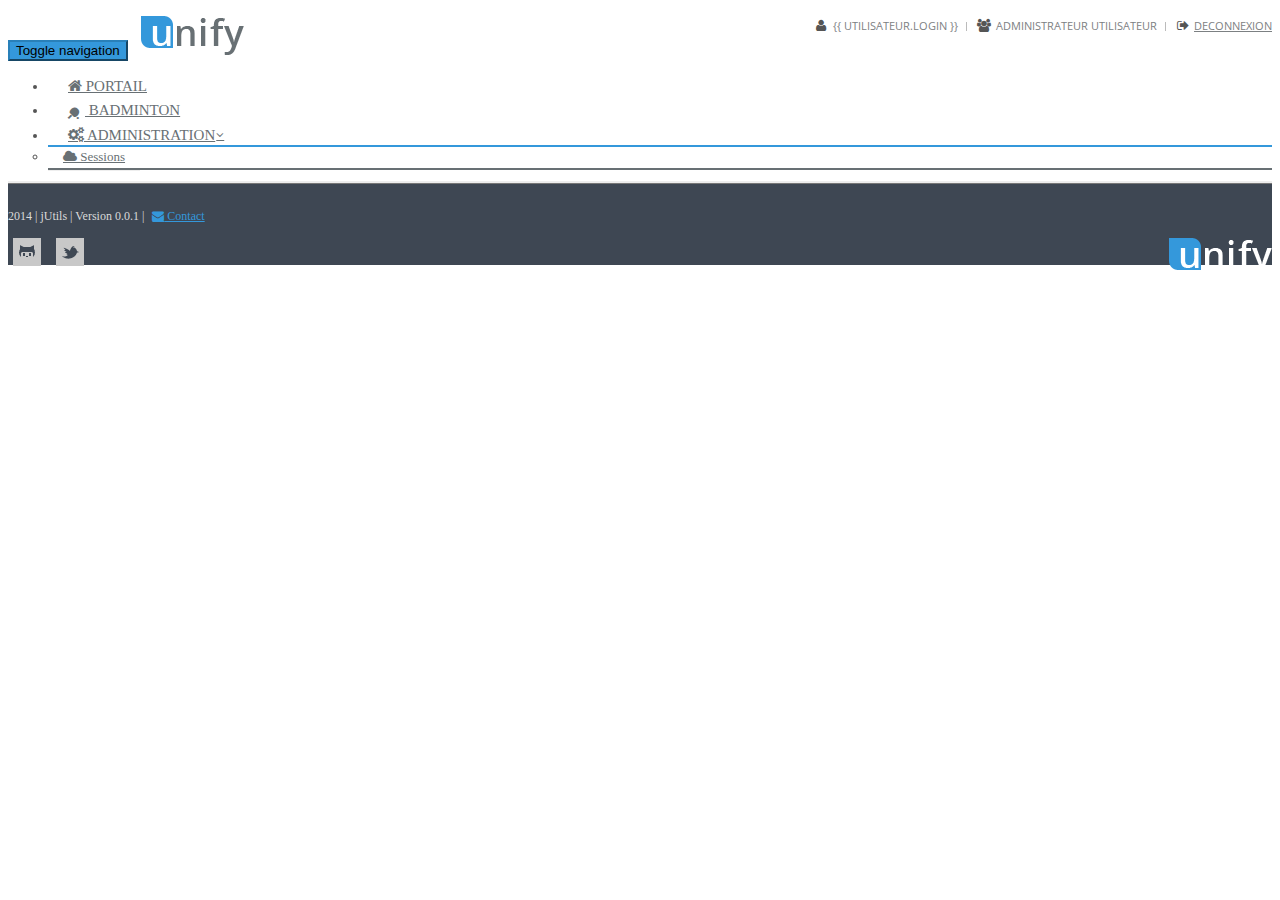
==== commit ef3cee6b: "Services server réservation" ====
--- a/src/main/webapp/index.html
+++ b/src/main/webapp/index.html
@@ -71,24 +71,13 @@
                                 <li><a href="#/sessions"><i class="icon-cloud"></i> Sessions</a></li>
                             </ul>
                         </li>
-                        <li class="hidden-sm"><a class="search"><i class="icon-search search-btn"></i></a></li>
                     </ul>
-                    <div class="search-open">
-                        <div class="input-group">
-                            <input type="text" class="form-control" placeholder="Search">
-                        <span class="input-group-btn">
-                            <button class="btn-u" type="button">Go</button>
-                        </span>
-                        </div>
-                    </div>
                 </div>
             </div>
         </div>
     </div>
 </div>
-<div class="container">
-    <div ng-view=""><!-- Ici sont insérées les vues gérées par AngularJS --></div>
-</div>
+<div ng-view=""></div>
 <div ng-show="authOK">
     <div class="navbar navbar-default navbar-fixed-bottom copyright">
         <div class="container">
